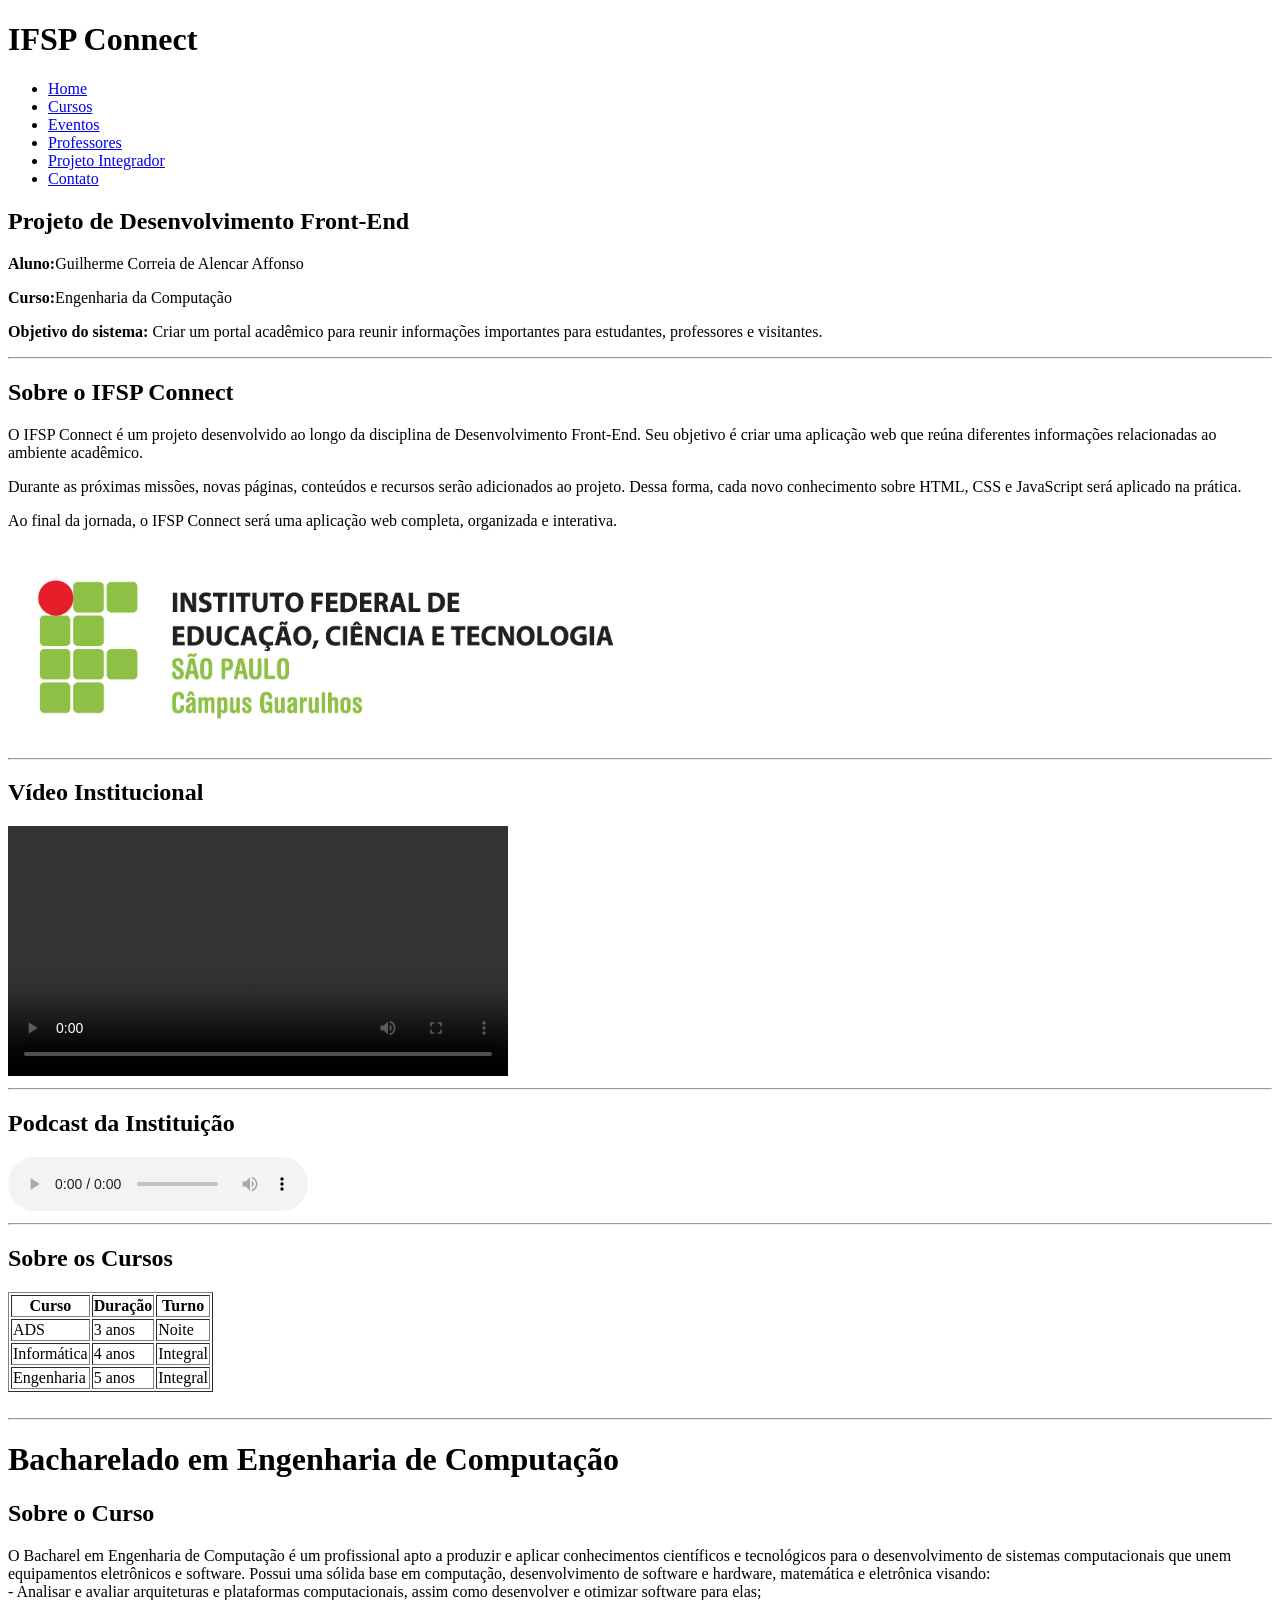
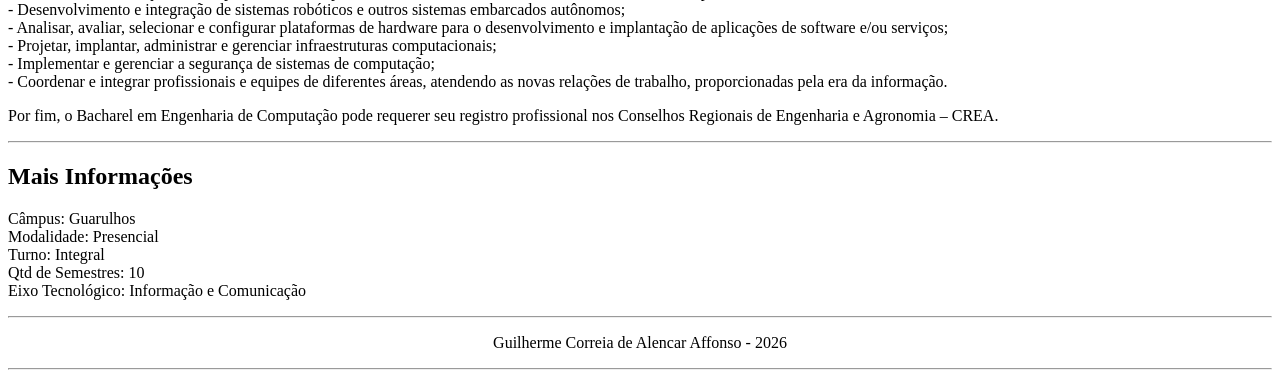
==== index.html @ 18f46d69 "Missão 6 e 8 (imagens, audio e video)" ====
<!DOCTYPE html>
<html lang="pt-BR">

<head>
    <meta charset="UTF-8">
    <title>IFSP Connect</title>
    <link rel="icon" type="image/png" href="imagens/favicon.jpg">
</head>

<body>
    <!-- Conteúdo principal do projeto -->
    <h1>IFSP Connect</h1>
    <nav>
        <ul>
            <li><a href="index.html">Home</a></li>
            <li><a href="paginas/cursos.html">Cursos</a></li>
            <li><a href="paginas/eventos.html">Eventos</a></li>
            <li><a href="paginas/professores.html">Professores</a></li>
            <li><a href="paginas/projeto.html">Projeto Integrador</a></li>
            <li><a href="paginas/contato.html">Contato</a></li>
        </ul>
    </nav>
    <h2>Projeto de Desenvolvimento Front-End</h2>
    <p><strong>Aluno:</strong>Guilherme Correia de Alencar Affonso</p>
    <p><strong>Curso:</strong>Engenharia da Computação</p>
    <p>
        <strong>Objetivo do sistema:</strong>
        Criar um portal acadêmico para reunir informações importantes
        para estudantes, professores e visitantes.
    </p>
    <hr>
    <h2>Sobre o IFSP Connect</h2>
    <p>
        O IFSP Connect é um projeto desenvolvido ao longo da disciplina
        de Desenvolvimento Front-End. Seu objetivo é criar uma aplicação
        web que reúna diferentes informações relacionadas ao ambiente
        acadêmico.
    </p>
    <p>
        Durante as próximas missões, novas páginas, conteúdos e recursos
        serão adicionados ao projeto. Dessa forma, cada novo conhecimento
        sobre HTML, CSS e JavaScript será aplicado na prática.
    </p>
    <p>
        Ao final da jornada, o IFSP Connect será uma aplicação web
        completa, organizada e interativa.
    </p>
    <img src="/imagens/ifsp-guarulhos.jpg" alt="IFSP Campus Guarulhos" height="200px">
    <br all>
    <hr>
    <h2>Vídeo Institucional</h2>
    <video controls width="500">
        <source src="/video/video-institucional.mp4" type="video/mp4">
    </video>
    <hr>
    <h2>Podcast da Instituição</h2>
    <audio controls>
        <source src="/audio/podcast.mp3" type="audio/mpeg">
    </audio>
    <hr>
    <h2>Sobre os Cursos</h2>
    <table border="1">
        <tr>
            <th>Curso</th>
            <th>Duração</th>
            <th>Turno</th>
        </tr>
        <tr>
            <td>ADS</td>
            <td>3 anos</td>
            <td>Noite</td>
        </tr>
        <tr>
            <td>Informática</td>
            <td>4 anos</td>
            <td>Integral</td>
        </tr>
        <tr>
            <td>Engenharia</td>
            <td>5 anos</td>
            <td>Integral</td>
        </tr>
    </table>
    <br>
    <hr>
    <h1>Bacharelado em Engenharia de Computação</h1>
    <h2>Sobre o Curso</h2>
    <p>
        O Bacharel em Engenharia de Computação é um profissional apto a produzir e aplicar conhecimentos científicos e
        tecnológicos para o desenvolvimento de sistemas computacionais que unem equipamentos eletrônicos e software.
        Possui
        uma sólida base em computação, desenvolvimento de software e hardware, matemática e eletrônica visando:
        <br>
        - Analisar e avaliar arquiteturas e plataformas computacionais, assim como desenvolver e otimizar software para
        elas;<br>
        - Desenvolvimento e integração de sistemas robóticos e outros sistemas embarcados autônomos;<br>
        - Analisar, avaliar, selecionar e configurar plataformas de hardware para o desenvolvimento e implantação de
        aplicações de software e/ou serviços;<br>
        - Projetar, implantar, administrar e gerenciar infraestruturas computacionais;<br>
        - Implementar e gerenciar a segurança de sistemas de computação;<br>
        - Coordenar e integrar profissionais e equipes de diferentes áreas, atendendo as novas relações de trabalho,
        proporcionadas pela era da informação.
    </p>
    <p>Por fim, o Bacharel em Engenharia de Computação pode requerer seu registro profissional nos Conselhos Regionais
        de Engenharia e Agronomia – CREA.</p>
    <hr>
    <h2>Mais Informações</h2>
    <p>
        Câmpus: Guarulhos<br>
        Modalidade: Presencial<br>
        Turno: Integral<br>
        Qtd de Semestres: 10<br>
        Eixo Tecnológico: Informação e Comunicação
    </p>
    <hr>
    <footer><p align="center">Guilherme Correia de Alencar Affonso - 2026</p><hr></footer>
</body>

</html>
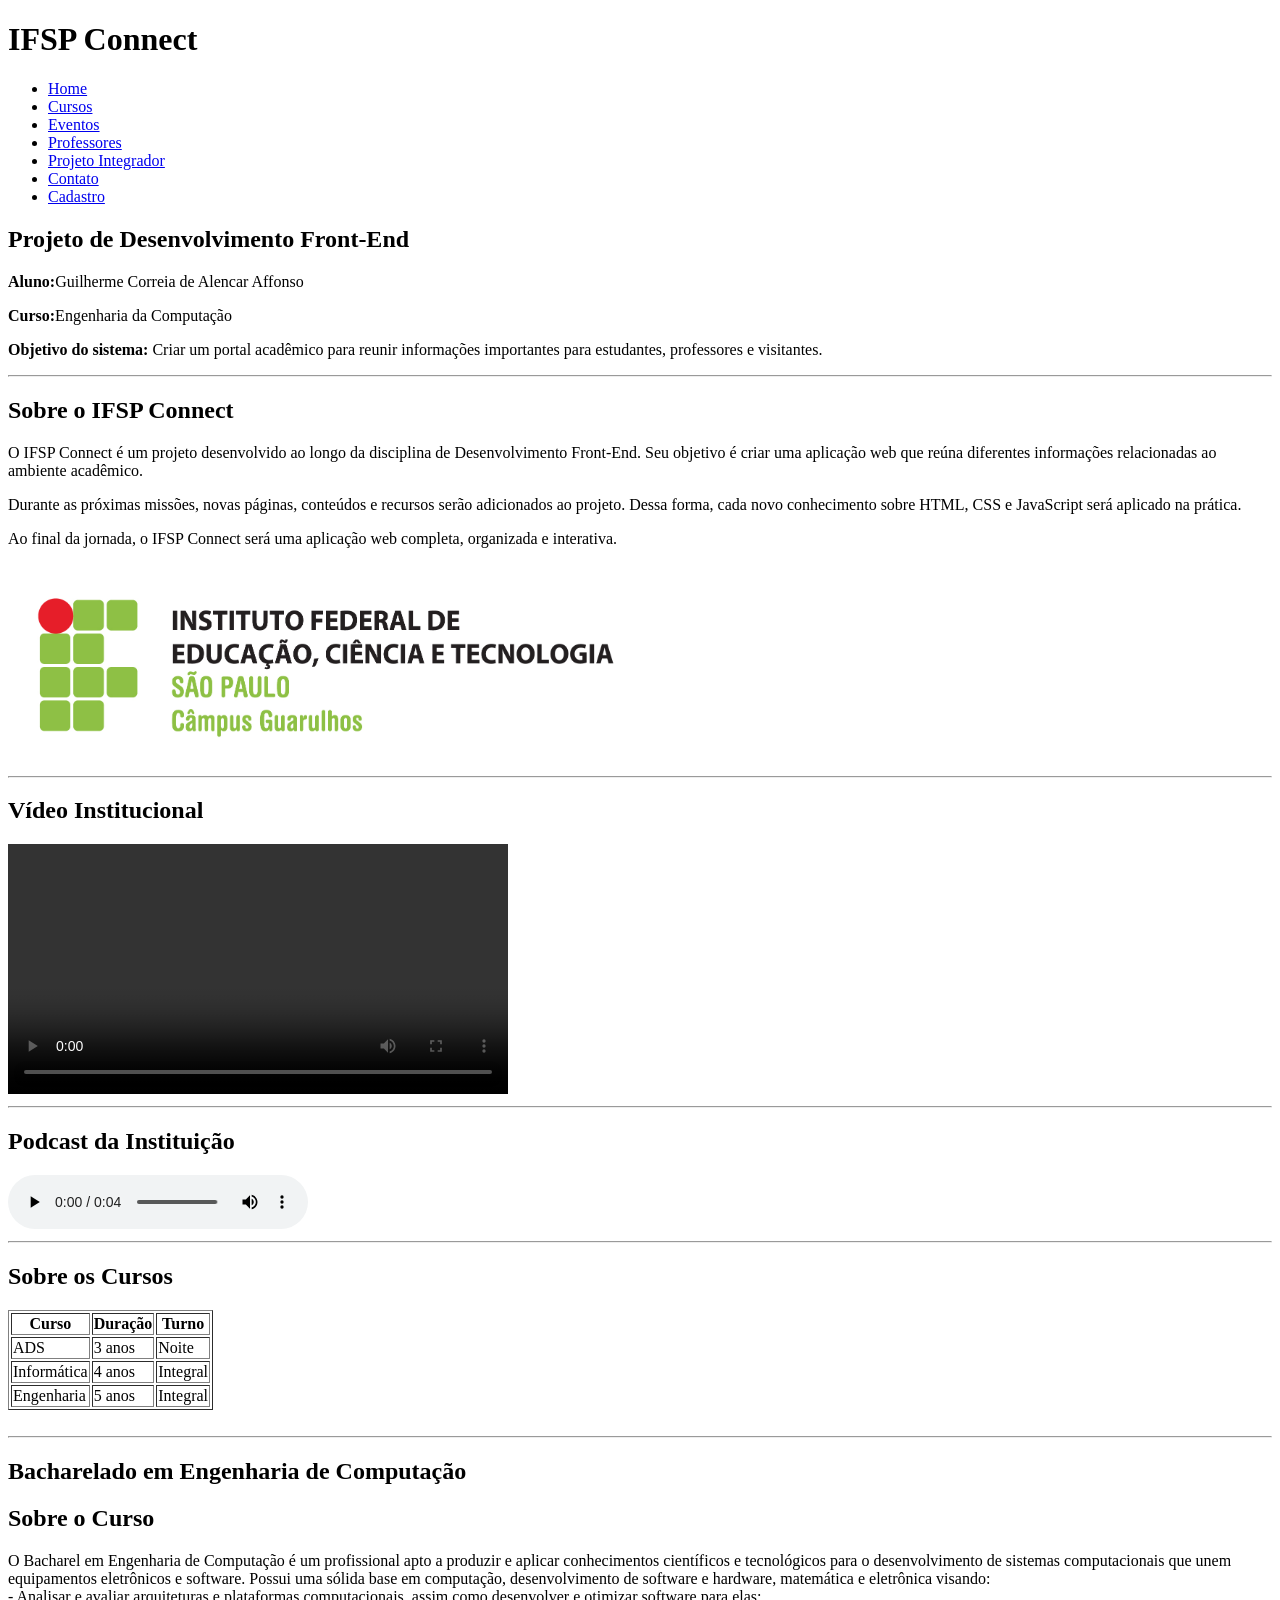
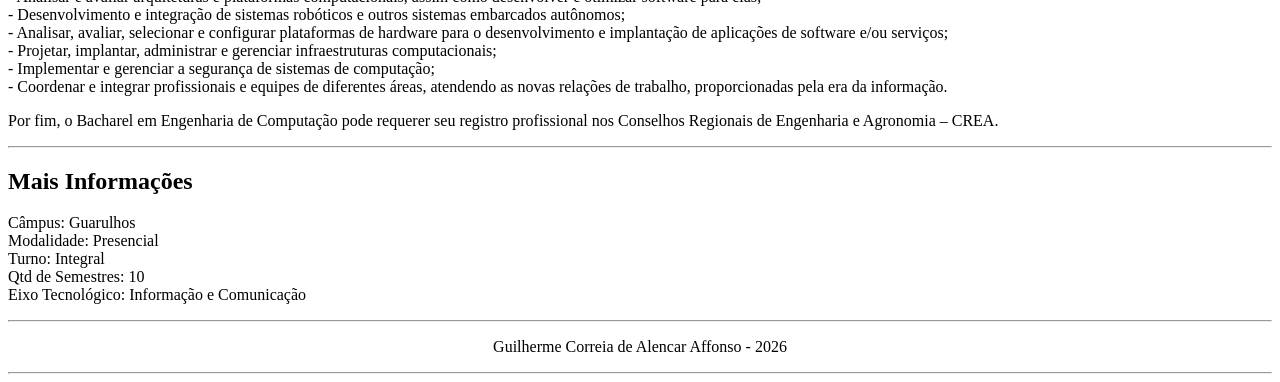
==== commit 0e484d52: "Missões 9 e 10, forms e html semântico" ====
--- a/index.html
+++ b/index.html
@@ -8,112 +8,140 @@
 </head>
 
 <body>
-    <!-- Conteúdo principal do projeto -->
-    <h1>IFSP Connect</h1>
-    <nav>
-        <ul>
-            <li><a href="index.html">Home</a></li>
-            <li><a href="paginas/cursos.html">Cursos</a></li>
-            <li><a href="paginas/eventos.html">Eventos</a></li>
-            <li><a href="paginas/professores.html">Professores</a></li>
-            <li><a href="paginas/projeto.html">Projeto Integrador</a></li>
-            <li><a href="paginas/contato.html">Contato</a></li>
-        </ul>
-    </nav>
-    <h2>Projeto de Desenvolvimento Front-End</h2>
-    <p><strong>Aluno:</strong>Guilherme Correia de Alencar Affonso</p>
-    <p><strong>Curso:</strong>Engenharia da Computação</p>
-    <p>
-        <strong>Objetivo do sistema:</strong>
-        Criar um portal acadêmico para reunir informações importantes
-        para estudantes, professores e visitantes.
-    </p>
-    <hr>
-    <h2>Sobre o IFSP Connect</h2>
-    <p>
-        O IFSP Connect é um projeto desenvolvido ao longo da disciplina
-        de Desenvolvimento Front-End. Seu objetivo é criar uma aplicação
-        web que reúna diferentes informações relacionadas ao ambiente
-        acadêmico.
-    </p>
-    <p>
-        Durante as próximas missões, novas páginas, conteúdos e recursos
-        serão adicionados ao projeto. Dessa forma, cada novo conhecimento
-        sobre HTML, CSS e JavaScript será aplicado na prática.
-    </p>
-    <p>
-        Ao final da jornada, o IFSP Connect será uma aplicação web
-        completa, organizada e interativa.
-    </p>
-    <img src="/imagens/ifsp-guarulhos.jpg" alt="IFSP Campus Guarulhos" height="200px">
-    <br all>
-    <hr>
-    <h2>Vídeo Institucional</h2>
-    <video controls width="500">
-        <source src="/video/video-institucional.mp4" type="video/mp4">
-    </video>
-    <hr>
-    <h2>Podcast da Instituição</h2>
-    <audio controls>
-        <source src="/audio/podcast.mp3" type="audio/mpeg">
-    </audio>
-    <hr>
-    <h2>Sobre os Cursos</h2>
-    <table border="1">
-        <tr>
-            <th>Curso</th>
-            <th>Duração</th>
-            <th>Turno</th>
-        </tr>
-        <tr>
-            <td>ADS</td>
-            <td>3 anos</td>
-            <td>Noite</td>
-        </tr>
-        <tr>
-            <td>Informática</td>
-            <td>4 anos</td>
-            <td>Integral</td>
-        </tr>
-        <tr>
-            <td>Engenharia</td>
-            <td>5 anos</td>
-            <td>Integral</td>
-        </tr>
-    </table>
-    <br>
-    <hr>
-    <h1>Bacharelado em Engenharia de Computação</h1>
-    <h2>Sobre o Curso</h2>
-    <p>
-        O Bacharel em Engenharia de Computação é um profissional apto a produzir e aplicar conhecimentos científicos e
-        tecnológicos para o desenvolvimento de sistemas computacionais que unem equipamentos eletrônicos e software.
-        Possui
-        uma sólida base em computação, desenvolvimento de software e hardware, matemática e eletrônica visando:
-        <br>
-        - Analisar e avaliar arquiteturas e plataformas computacionais, assim como desenvolver e otimizar software para
-        elas;<br>
-        - Desenvolvimento e integração de sistemas robóticos e outros sistemas embarcados autônomos;<br>
-        - Analisar, avaliar, selecionar e configurar plataformas de hardware para o desenvolvimento e implantação de
-        aplicações de software e/ou serviços;<br>
-        - Projetar, implantar, administrar e gerenciar infraestruturas computacionais;<br>
-        - Implementar e gerenciar a segurança de sistemas de computação;<br>
-        - Coordenar e integrar profissionais e equipes de diferentes áreas, atendendo as novas relações de trabalho,
-        proporcionadas pela era da informação.
-    </p>
-    <p>Por fim, o Bacharel em Engenharia de Computação pode requerer seu registro profissional nos Conselhos Regionais
-        de Engenharia e Agronomia – CREA.</p>
-    <hr>
-    <h2>Mais Informações</h2>
-    <p>
-        Câmpus: Guarulhos<br>
-        Modalidade: Presencial<br>
-        Turno: Integral<br>
-        Qtd de Semestres: 10<br>
-        Eixo Tecnológico: Informação e Comunicação
-    </p>
-    <hr>
-    <footer><p align="center">Guilherme Correia de Alencar Affonso - 2026</p><hr></footer>
+    <header>
+        <!-- Conteúdo principal do projeto -->
+        <h1>IFSP Connect</h1>
+        <nav>
+            <ul>
+                <li><a href="index.html">Home</a></li>
+                <li><a href="paginas/cursos.html">Cursos</a></li>
+                <li><a href="paginas/eventos.html">Eventos</a></li>
+                <li><a href="paginas/professores.html">Professores</a></li>
+                <li><a href="paginas/projeto.html">Projeto Integrador</a></li>
+                <li><a href="paginas/contato.html">Contato</a></li>
+                <li><a href="paginas/cadastro.html">Cadastro</a></li>
+            </ul>
+        </nav>
+    </header>
+    <main>
+        <section>
+            <h2>Projeto de Desenvolvimento Front-End</h2>
+            <p><strong>Aluno:</strong>Guilherme Correia de Alencar Affonso</p>
+            <p><strong>Curso:</strong>Engenharia da Computação</p>
+            <p>
+                <strong>Objetivo do sistema:</strong>
+                Criar um portal acadêmico para reunir informações importantes
+                para estudantes, professores e visitantes.
+            </p>
+            <hr>
+        </section>
+        <section>
+            <h2>Sobre o IFSP Connect</h2>
+            <p>
+                O IFSP Connect é um projeto desenvolvido ao longo da disciplina
+                de Desenvolvimento Front-End. Seu objetivo é criar uma aplicação
+                web que reúna diferentes informações relacionadas ao ambiente
+                acadêmico.
+            </p>
+            <p>
+                Durante as próximas missões, novas páginas, conteúdos e recursos
+                serão adicionados ao projeto. Dessa forma, cada novo conhecimento
+                sobre HTML, CSS e JavaScript será aplicado na prática.
+            </p>
+            <p>
+                Ao final da jornada, o IFSP Connect será uma aplicação web
+                completa, organizada e interativa.
+            </p>
+        </section>
+        <section>
+            <img src="/imagens/ifsp-guarulhos.jpg" alt="IFSP Campus Guarulhos" height="200px">
+            <br all>
+            <hr>
+            <h2>Vídeo Institucional</h2>
+            <video controls width="500">
+                <source src="/video/video-institucional.mp4" type="video/mp4">
+            </video>
+            <hr>
+            <h2>Podcast da Instituição</h2>
+            <audio controls>
+                <source src="/audio/podcast.mp3" type="audio/mpeg">
+            </audio>
+            <hr>
+        </section>
+        <section>
+            <h2>Sobre os Cursos</h2>
+            <table border="1">
+                <tr>
+                    <th>Curso</th>
+                    <th>Duração</th>
+                    <th>Turno</th>
+                </tr>
+                <tr>
+                    <td>ADS</td>
+                    <td>3 anos</td>
+                    <td>Noite</td>
+                </tr>
+                <tr>
+                    <td>Informática</td>
+                    <td>4 anos</td>
+                    <td>Integral</td>
+                </tr>
+                <tr>
+                    <td>Engenharia</td>
+                    <td>5 anos</td>
+                    <td>Integral</td>
+                </tr>
+            </table>
+            <br>
+        </section>
+        <section>
+            <hr>
+            <h1>Bacharelado em Engenharia de Computação</h1>
+            <h2>Sobre o Curso</h2>
+            <p>
+                O Bacharel em Engenharia de Computação é um profissional apto a produzir e aplicar conhecimentos
+                científicos
+                e
+                tecnológicos para o desenvolvimento de sistemas computacionais que unem equipamentos eletrônicos e
+                software.
+                Possui
+                uma sólida base em computação, desenvolvimento de software e hardware, matemática e eletrônica visando:
+                <br>
+                - Analisar e avaliar arquiteturas e plataformas computacionais, assim como desenvolver e otimizar
+                software
+                para
+                elas;<br>
+                - Desenvolvimento e integração de sistemas robóticos e outros sistemas embarcados autônomos;<br>
+                - Analisar, avaliar, selecionar e configurar plataformas de hardware para o desenvolvimento e
+                implantação de
+                aplicações de software e/ou serviços;<br>
+                - Projetar, implantar, administrar e gerenciar infraestruturas computacionais;<br>
+                - Implementar e gerenciar a segurança de sistemas de computação;<br>
+                - Coordenar e integrar profissionais e equipes de diferentes áreas, atendendo as novas relações de
+                trabalho,
+                proporcionadas pela era da informação.
+            </p>
+            <p>Por fim, o Bacharel em Engenharia de Computação pode requerer seu registro profissional nos Conselhos
+                Regionais
+                de Engenharia e Agronomia – CREA.</p>
+            <hr>
+        </section>
+        <section>
+            <h2>Mais Informações</h2>
+            <p>
+                Câmpus: Guarulhos<br>
+                Modalidade: Presencial<br>
+                Turno: Integral<br>
+                Qtd de Semestres: 10<br>
+                Eixo Tecnológico: Informação e Comunicação
+            </p>
+            <hr>
+        </section>
+    </main>
+    <footer>
+        <p align="center">Guilherme Correia de Alencar Affonso - 2026</p>
+        <hr>
+    </footer>
 </body>
 
 </html>
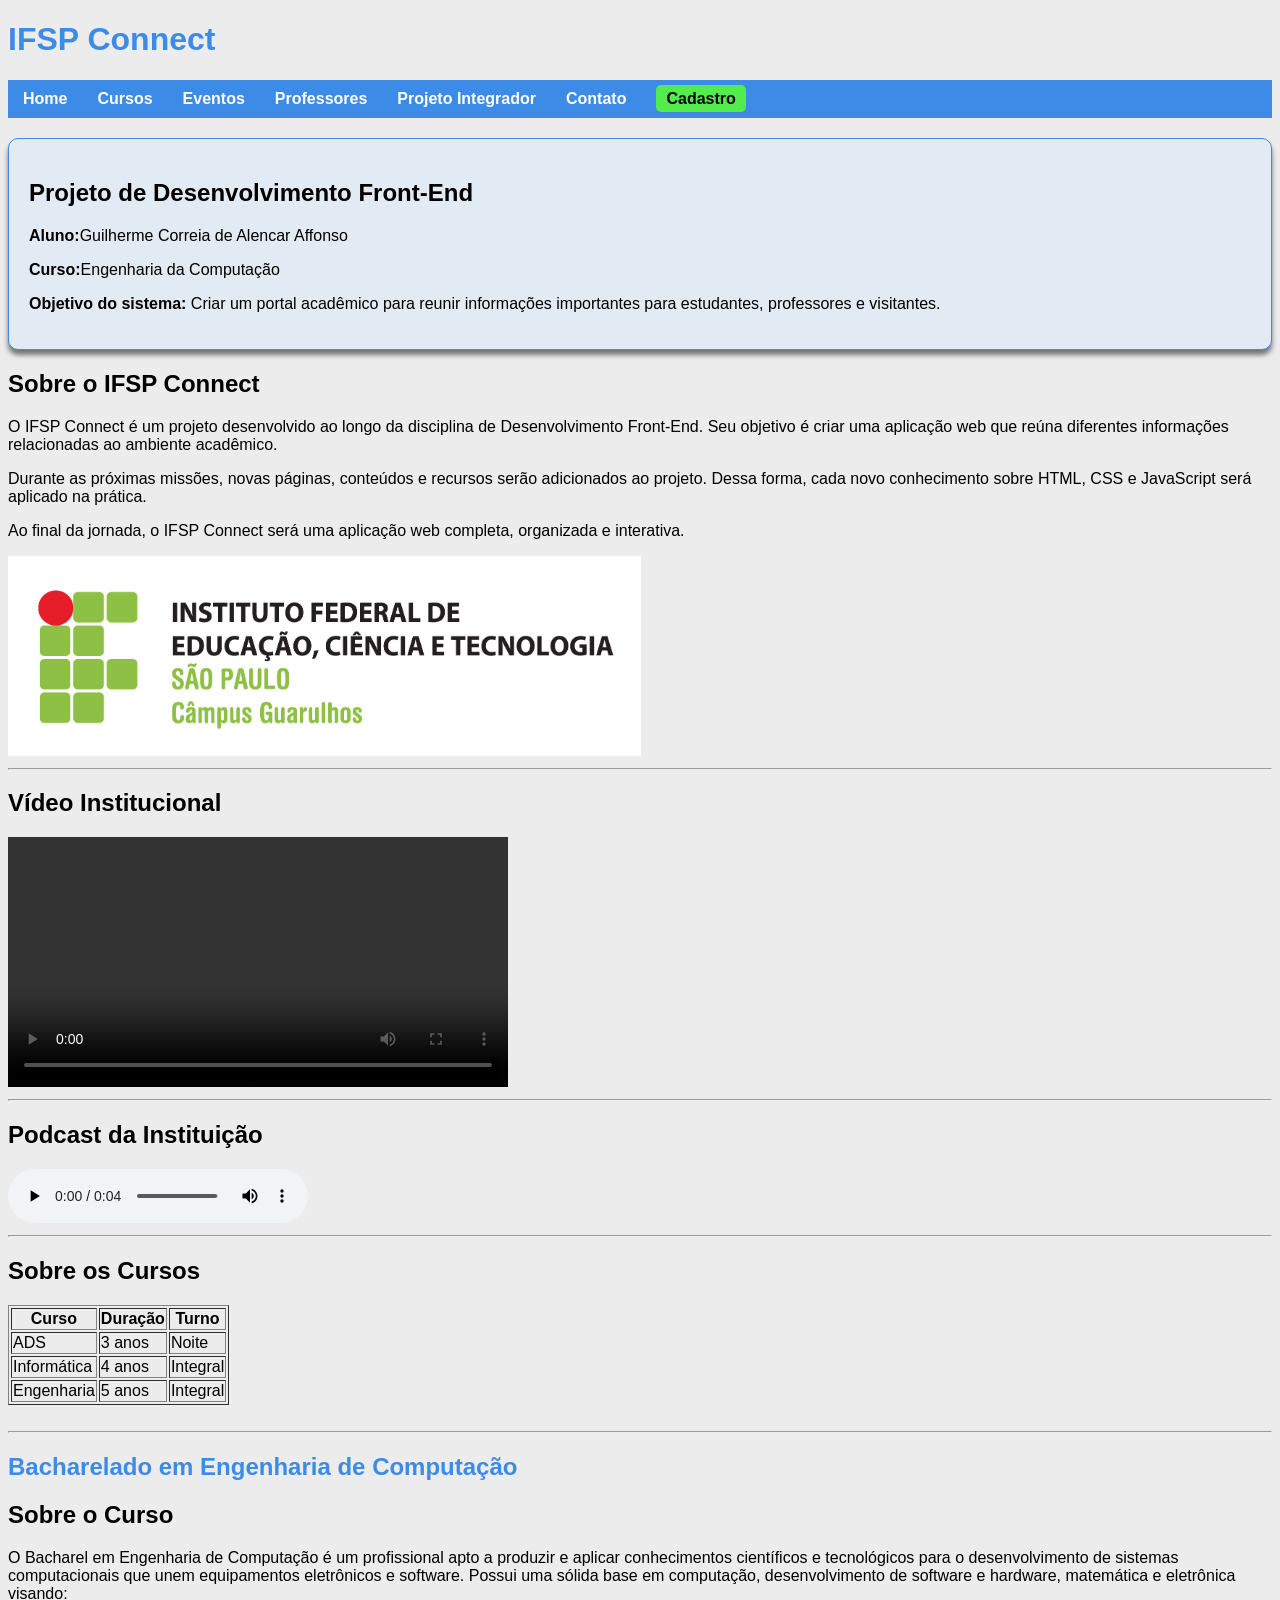
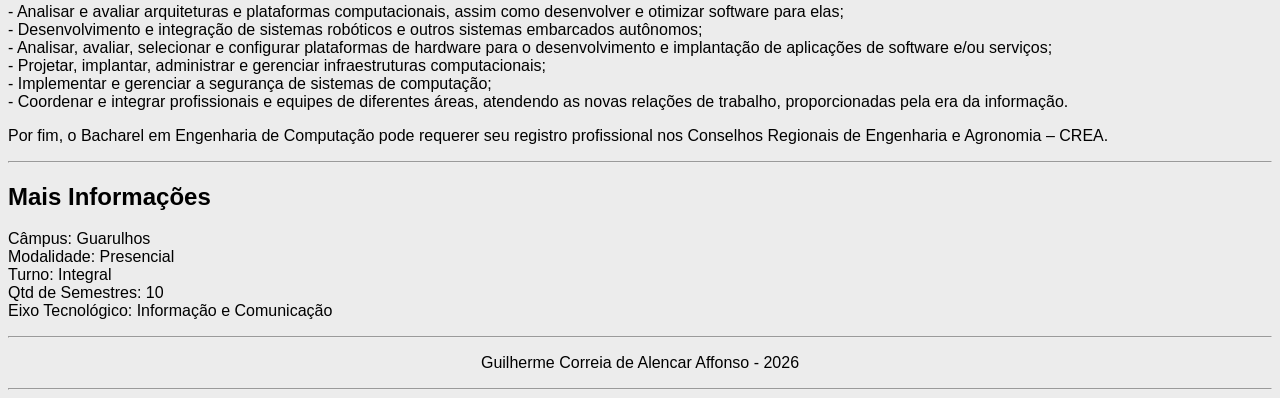
==== commit fd3593c3: "Missões 3 e 4 CSS. Adição de estilização inicial" ====
--- a/index.html
+++ b/index.html
@@ -5,6 +5,7 @@
     <meta charset="UTF-8">
     <title>IFSP Connect</title>
     <link rel="icon" type="image/png" href="imagens/favicon.jpg">
+    <link rel="stylesheet" href="css/estilo.css">
 </head>
 
 <body>
@@ -19,12 +20,12 @@
                 <li><a href="paginas/professores.html">Professores</a></li>
                 <li><a href="paginas/projeto.html">Projeto Integrador</a></li>
                 <li><a href="paginas/contato.html">Contato</a></li>
-                <li><a href="paginas/cadastro.html">Cadastro</a></li>
+                <li><a id="cadastro" href="paginas/cadastro.html">Cadastro</a></li>
             </ul>
         </nav>
     </header>
     <main>
-        <section>
+        <section id="info">
             <h2>Projeto de Desenvolvimento Front-End</h2>
             <p><strong>Aluno:</strong>Guilherme Correia de Alencar Affonso</p>
             <p><strong>Curso:</strong>Engenharia da Computação</p>
@@ -33,7 +34,6 @@
                 Criar um portal acadêmico para reunir informações importantes
                 para estudantes, professores e visitantes.
             </p>
-            <hr>
         </section>
         <section>
             <h2>Sobre o IFSP Connect</h2>
--- a/css/estilo.css
+++ b/css/estilo.css
@@ -0,0 +1,53 @@
+body {
+    font-family: Arial, sans-serif;
+    background-color: #ececec;
+}
+
+h1 {
+    color: #3b8be7;
+}
+nav {
+    width: 100%;
+    background-color: #3b8be7;
+    padding: 10px 0;
+}
+ul {
+    display: flex;
+    flex-direction: row;
+    list-style-type: none;
+    margin: 0;
+    padding: 0;
+}
+li {
+    margin: 0 15px;
+}
+li a {
+    color: white;
+    text-decoration: none;
+    font-weight: bold;
+}
+li a:hover {
+    text-decoration: underline;
+}
+li a:active {
+    background-color: #2a6ebd;
+    padding: 5px 0;
+}
+
+#cadastro {
+    background-color: #52ec4d;
+    padding: 5px 10px;
+    border-radius: 5px;
+    color: black;
+}
+#cadastro:active {
+    background-color: #a2f7a6;
+}
+#info {
+    background-color: #e2ebf3;
+    padding: 20px;
+    margin-top: 20px;
+    border-radius: 10px;
+    border: 1px solid #3b8be7;
+    box-shadow: 0 5px 5px rgba(0, 0, 0, 0.5);
+}
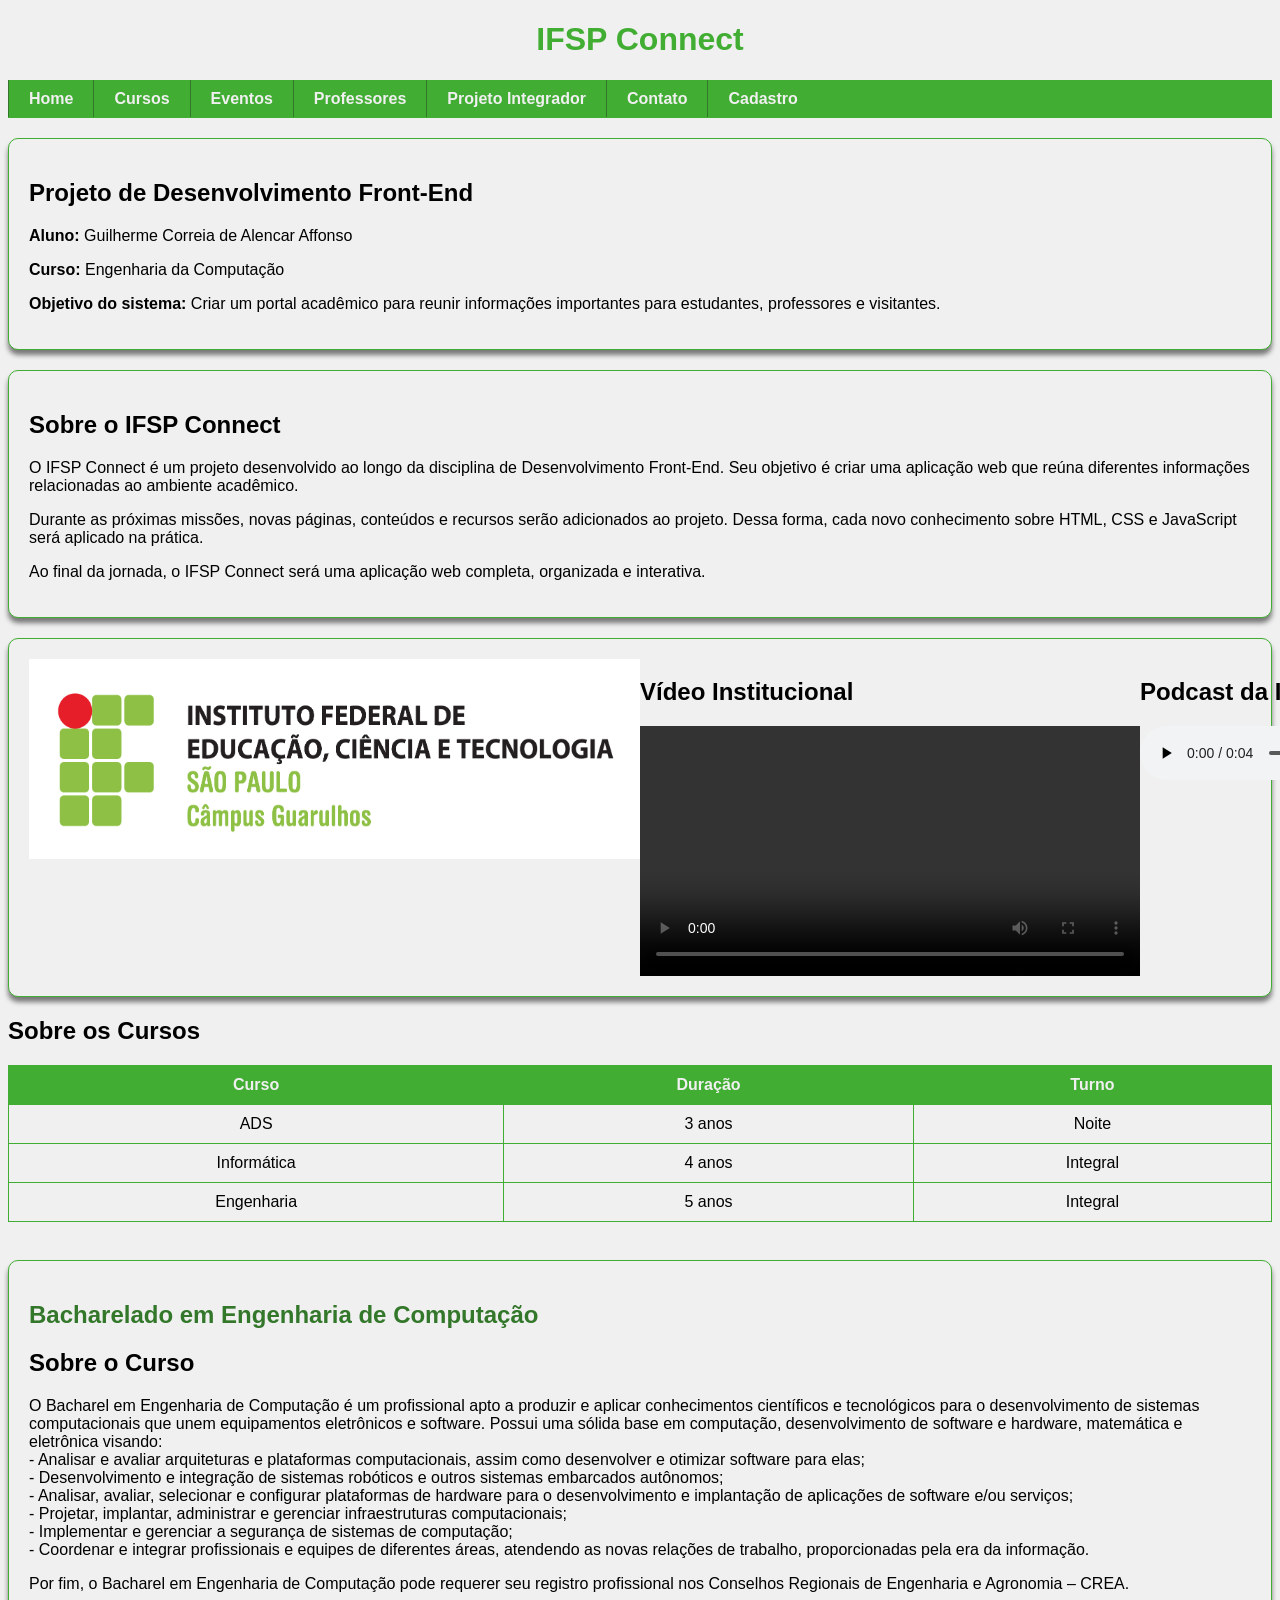
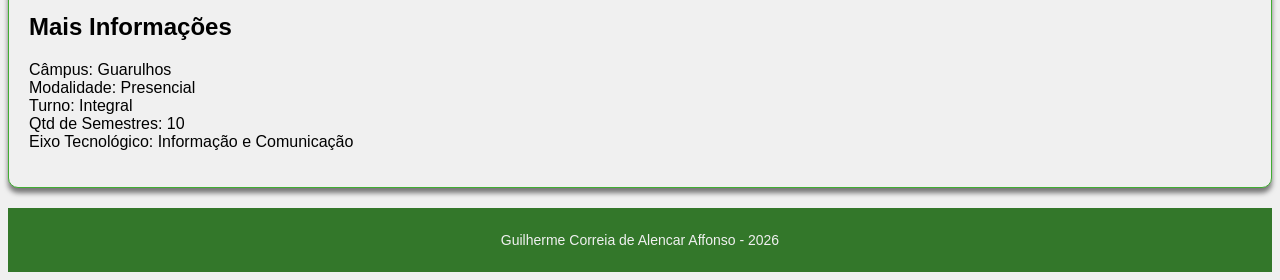
==== commit 7b91b18d: "cards, cores por variáveis, botão de voltar e easter egg" ====
--- a/index.html
+++ b/index.html
@@ -11,7 +11,7 @@
 <body>
     <header>
         <!-- Conteúdo principal do projeto -->
-        <h1>IFSP Connect</h1>
+        <h1 id="principal">IFSP Connect</h1>
         <nav>
             <ul>
                 <li><a href="index.html">Home</a></li>
@@ -25,17 +25,17 @@
         </nav>
     </header>
     <main>
-        <section id="info">
+        <section class="card">
             <h2>Projeto de Desenvolvimento Front-End</h2>
-            <p><strong>Aluno:</strong>Guilherme Correia de Alencar Affonso</p>
-            <p><strong>Curso:</strong>Engenharia da Computação</p>
+            <p><strong>Aluno:</strong> Guilherme Correia de Alencar Affonso</p>
+            <p><strong>Curso:</strong> Engenharia da Computação</p>
             <p>
                 <strong>Objetivo do sistema:</strong>
                 Criar um portal acadêmico para reunir informações importantes
                 para estudantes, professores e visitantes.
             </p>
         </section>
-        <section>
+        <section class="card">
             <h2>Sobre o IFSP Connect</h2>
             <p>
                 O IFSP Connect é um projeto desenvolvido ao longo da disciplina
@@ -53,20 +53,22 @@
                 completa, organizada e interativa.
             </p>
         </section>
-        <section>
-            <img src="/imagens/ifsp-guarulhos.jpg" alt="IFSP Campus Guarulhos" height="200px">
-            <br all>
-            <hr>
-            <h2>Vídeo Institucional</h2>
-            <video controls width="500">
-                <source src="/video/video-institucional.mp4" type="video/mp4">
-            </video>
-            <hr>
-            <h2>Podcast da Instituição</h2>
-            <audio controls>
-                <source src="/audio/podcast.mp3" type="audio/mpeg">
-            </audio>
-            <hr>
+        <section id="multimidia" class="card">
+            <div id="carrossel">
+                <img src="/imagens/ifsp-guarulhos.jpg" alt="IFSP Campus Guarulhos" height="200px">
+            </div>
+            <div>
+                <h2>Vídeo Institucional</h2>
+                <video controls width="500">
+                    <source src="/video/video-institucional.mp4" type="video/mp4">
+                </video>
+            </div>
+            <div>
+                <h2>Podcast da Instituição</h2>
+                <audio controls>
+                    <source src="/audio/podcast.mp3" type="audio/mpeg">
+                </audio>
+            </div>
         </section>
         <section>
             <h2>Sobre os Cursos</h2>
@@ -94,8 +96,7 @@
             </table>
             <br>
         </section>
-        <section>
-            <hr>
+        <section class="card">
             <h1>Bacharelado em Engenharia de Computação</h1>
             <h2>Sobre o Curso</h2>
             <p>
@@ -124,9 +125,6 @@
             <p>Por fim, o Bacharel em Engenharia de Computação pode requerer seu registro profissional nos Conselhos
                 Regionais
                 de Engenharia e Agronomia – CREA.</p>
-            <hr>
-        </section>
-        <section>
             <h2>Mais Informações</h2>
             <p>
                 Câmpus: Guarulhos<br>
@@ -135,12 +133,10 @@
                 Qtd de Semestres: 10<br>
                 Eixo Tecnológico: Informação e Comunicação
             </p>
-            <hr>
         </section>
     </main>
     <footer>
         <p align="center">Guilherme Correia de Alencar Affonso - 2026</p>
-        <hr>
     </footer>
 </body>
 
--- a/css/estilo.css
+++ b/css/estilo.css
@@ -1,14 +1,25 @@
+:root {
+    --primary-color: #41ad32;
+    --lighter-primary-color: #5fcc51;
+    --darker-primary-color: #33772a;
+    --light: #f0f0f0;
+    --dark: #333;
+    --secondary-color: #e0251f;
+    --lighter-secondary-color: #e04b45;
+    --darker-secondary-color: #b71c17;
+}
+
 body {
     font-family: Arial, sans-serif;
-    background-color: #ececec;
+    background-color: var(--light);
 }
 
 h1 {
-    color: #3b8be7;
+    color: var(--darker-primary-color);
 }
 nav {
     width: 100%;
-    background-color: #3b8be7;
+    background-color: var(--primary-color);
     padding: 10px 0;
 }
 ul {
@@ -18,36 +29,105 @@
     margin: 0;
     padding: 0;
 }
-li {
-    margin: 0 15px;
-}
 li a {
-    color: white;
+    width: 100%;
+    color: var(--light);
     text-decoration: none;
     font-weight: bold;
+    background-color: var(--primary-color);
+    padding: 10px 20px;
+    border-inline-start: 1px solid var(--darker-primary-color);
 }
 li a:hover {
     text-decoration: underline;
 }
 li a:active {
-    background-color: #2a6ebd;
-    padding: 5px 0;
+    background-color: var(--light);
+    color: var(--primary-color);
 }
 
-#cadastro {
-    background-color: #52ec4d;
+/* #cadastro {
+    background-color: var(--lighter-primary-color);
     padding: 5px 10px;
     border-radius: 5px;
     color: black;
 }
 #cadastro:active {
-    background-color: #a2f7a6;
-}
-#info {
-    background-color: #e2ebf3;
+    background-color: var(--lighter-primary-color);
+} */
+.card {
+    background-color: var(--light);
     padding: 20px;
     margin-top: 20px;
     border-radius: 10px;
-    border: 1px solid #3b8be7;
+    border: 1px solid var(--primary-color);
     box-shadow: 0 5px 5px rgba(0, 0, 0, 0.5);
-}+}
+#principal {
+    color: var(--primary-color);
+    text-align: center;
+}
+#principal:hover {
+    transform: perspective(500px) rotateX(72000deg);
+    transition: 60s ease-in-out;
+    color: var(--secondary-color);
+    cursor: none;
+}
+table {
+    width: 100%;
+    border-collapse: collapse;
+    text-align: center;
+}
+th, td {
+    padding: 10px;
+    border: 1px solid var(--primary-color);
+}
+th {
+    background-color: var(--primary-color);
+    color: var(--light);
+}
+.btn-voltar {
+    margin: 20px 0;
+    border-radius: 5px;
+    display: flex;
+    justify-content: center;
+    align-items: center;
+    width: 10%;
+    background-color: var(--secondary-color);
+}
+.btn-voltar a {
+    color: var(--light);
+    text-decoration: none;
+    font-weight: bold;
+    width: 100%;
+    text-align: center;
+    padding: 10px 0;
+}
+.btn-voltar:hover {
+    background-color: var(--darker-secondary-color);
+    transition: 0.2s ease-in-out;
+    cursor: pointer;
+}
+.btn-voltar:active {
+    background-color: var(--lighter-secondary-color);
+}
+#multimidia {
+    display: flex;
+    flex-direction: row;
+}
+#multimidia div {
+    display: flex;
+    flex-direction: column;
+    width: 50%;
+    height: auto;
+}
+
+footer {
+    background-color: var(--darker-primary-color);
+    color: var(--light);
+    text-align: center;
+    width: 100%;
+    padding: 10px 0;
+    margin-top: 20px;
+    font: 14px Arial, sans-serif;
+}
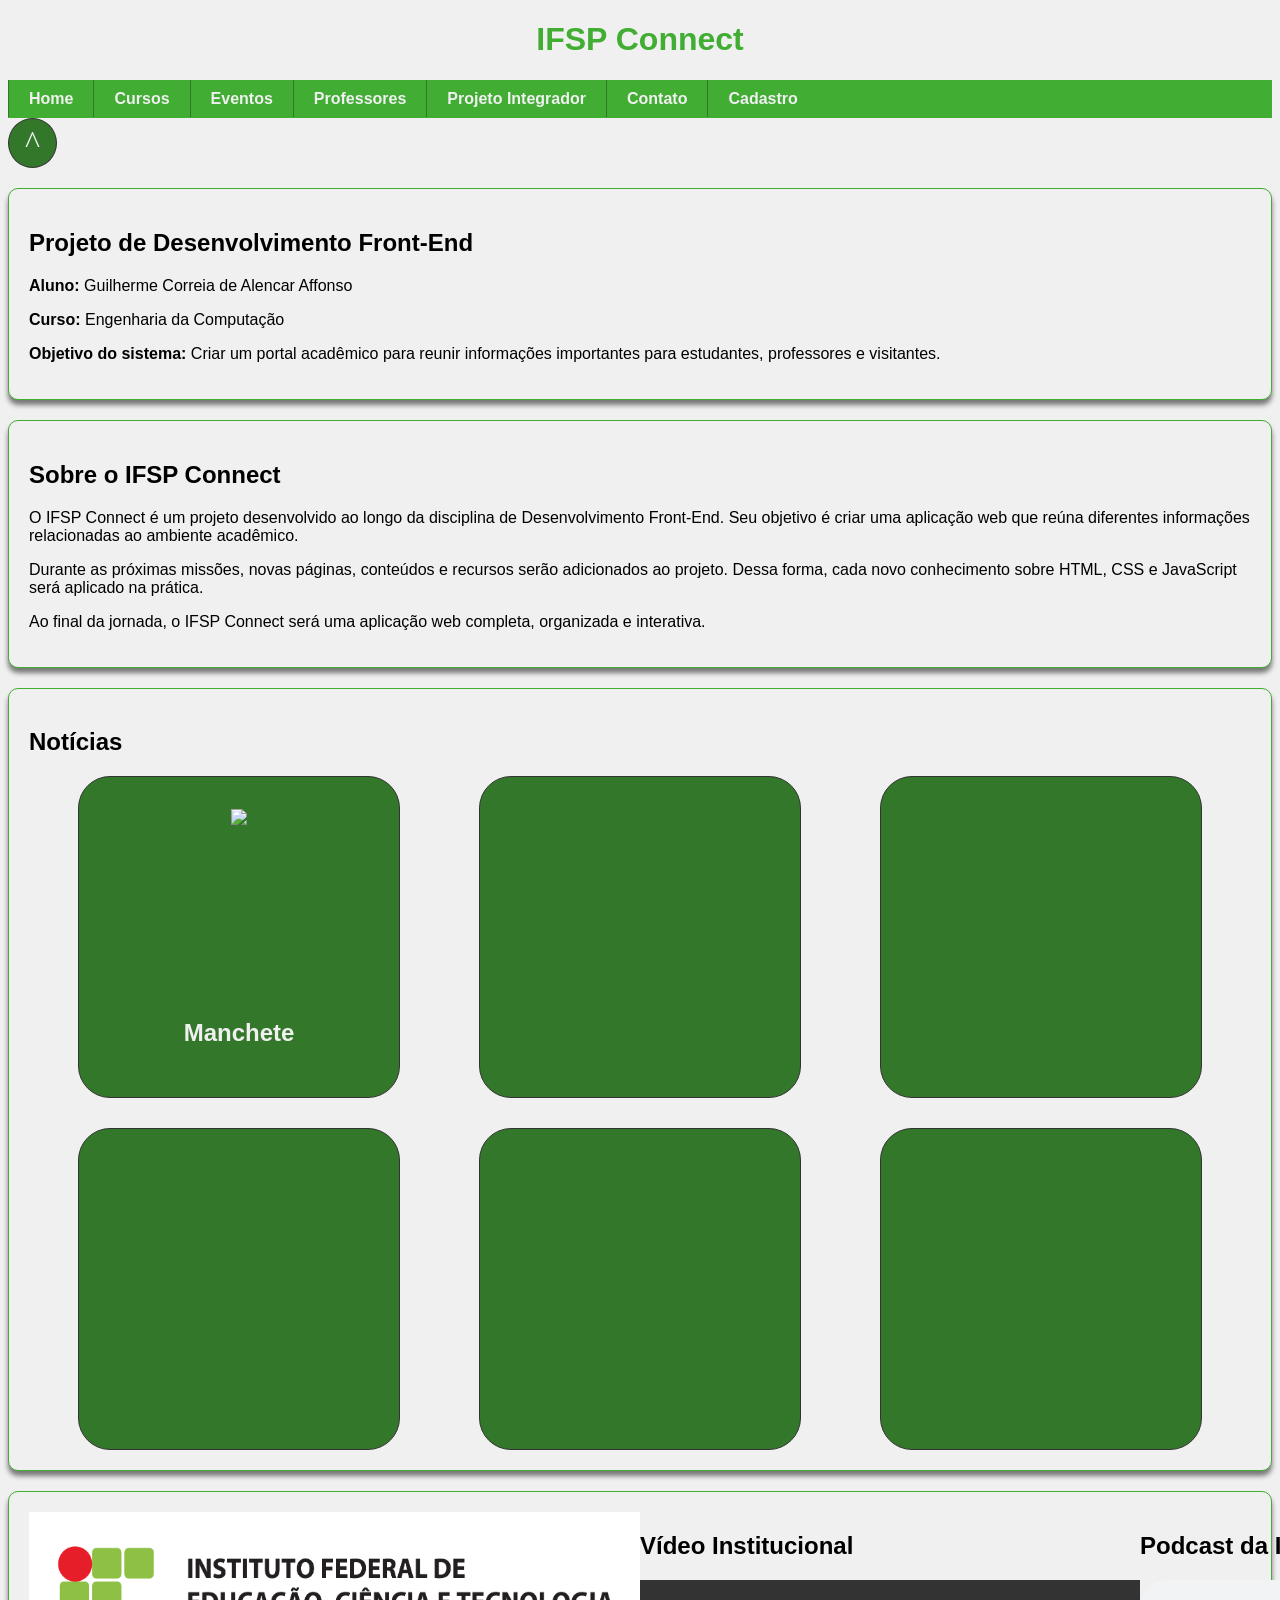
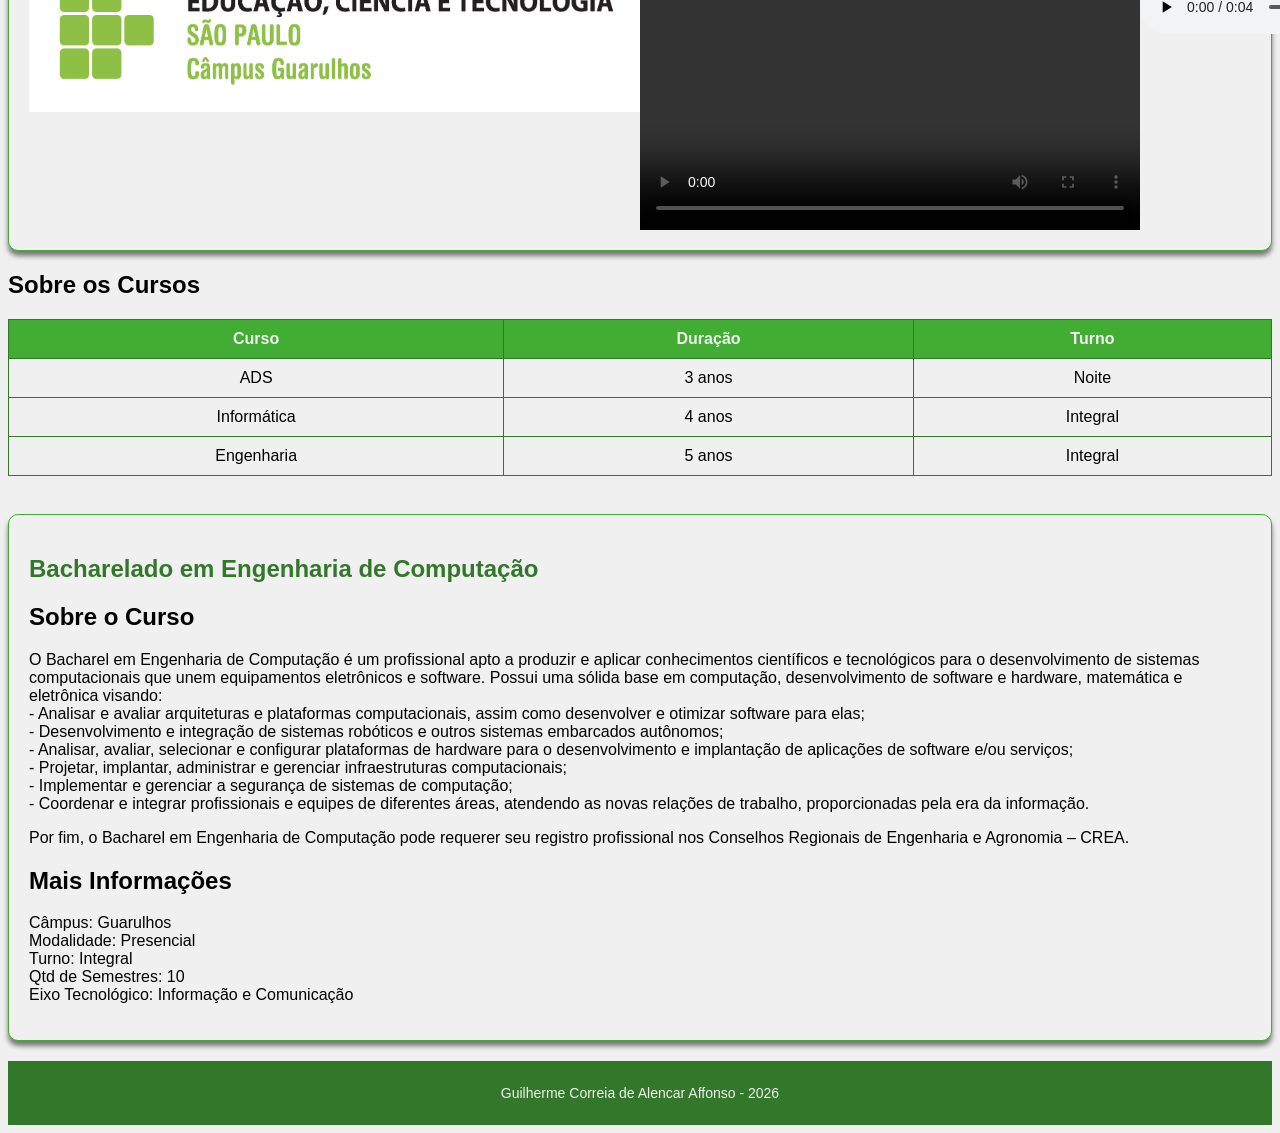
==== commit bc2be77b: "header e footer em todas as páginas e começo de notícias e botão de voltar ao topo" ====
--- a/index.html
+++ b/index.html
@@ -14,17 +14,18 @@
         <h1 id="principal">IFSP Connect</h1>
         <nav>
             <ul>
-                <li><a href="index.html">Home</a></li>
-                <li><a href="paginas/cursos.html">Cursos</a></li>
-                <li><a href="paginas/eventos.html">Eventos</a></li>
-                <li><a href="paginas/professores.html">Professores</a></li>
-                <li><a href="paginas/projeto.html">Projeto Integrador</a></li>
-                <li><a href="paginas/contato.html">Contato</a></li>
-                <li><a id="cadastro" href="paginas/cadastro.html">Cadastro</a></li>
+                <li><a href="../index.html">Home</a></li>
+                <li><a href="../paginas/cursos.html">Cursos</a></li>
+                <li><a href="../paginas/eventos.html">Eventos</a></li>
+                <li><a href="../paginas/professores.html">Professores</a></li>
+                <li><a href="../paginas/projeto.html">Projeto Integrador</a></li>
+                <li><a href="../paginas/contato.html">Contato</a></li>
+                <li><a id="cadastro" href="../paginas/cadastro.html">Cadastro</a></li>
             </ul>
         </nav>
     </header>
     <main>
+        <div id="btn-topo">^</div>
         <section class="card">
             <h2>Projeto de Desenvolvimento Front-End</h2>
             <p><strong>Aluno:</strong> Guilherme Correia de Alencar Affonso</p>
@@ -52,6 +53,39 @@
                 Ao final da jornada, o IFSP Connect será uma aplicação web
                 completa, organizada e interativa.
             </p>
+        </section>
+        <section class="card">
+            <h2>Notícias</h2>
+            <div class="noticias-container">
+                <div class="noticia">
+                    <div class="noticia-img">
+                        <img src="https://encrypted-tbn0.gstatic.com/images?q=tbn:ANd9GcSeiXKn9gwpnEnHsUxESCeJzPrAgzlWtGf0-NnbnoYN2g&s=10">
+                    </div>
+                    <div class="noticia-content">
+                        <h2>Manchete</h2>
+                    </div>
+                </div>
+                <div class="noticia">
+                    <div class="noticia-img"></div>
+                    <div class="noticia-content"></div>
+                </div>
+                <div class="noticia">
+                    <div class="noticia-img"></div>
+                    <div class="noticia-content"></div>
+                </div>
+                <div class="noticia">
+                    <div class="noticia-img"></div>
+                    <div class="noticia-content"></div>
+                </div>
+                <div class="noticia">
+                    <div class="noticia-img"></div>
+                    <div class="noticia-content"></div>
+                </div>
+                <div class="noticia">
+                    <div class="noticia-img"></div>
+                    <div class="noticia-content"></div>
+                </div>
+            </div>
         </section>
         <section id="multimidia" class="card">
             <div id="carrossel">
--- a/css/estilo.css
+++ b/css/estilo.css
@@ -55,6 +55,22 @@
 #cadastro:active {
     background-color: var(--lighter-primary-color);
 } */
+
+#btn-topo {
+    position: sticky;
+    display: flex;
+    justify-content: center;
+    align-items: center;
+    top: 3rem;
+    width: fit-content;
+    height: 1rem;
+    padding: 1rem;
+    background-color: var(--darker-primary-color);
+    color: var(--light);
+    font: 2rem bold;
+    border: 1px solid var(--dark);
+    border-radius: 50%;
+}
 .card {
     background-color: var(--light);
     padding: 20px;
@@ -62,6 +78,44 @@
     border-radius: 10px;
     border: 1px solid var(--primary-color);
     box-shadow: 0 5px 5px rgba(0, 0, 0, 0.5);
+}
+.noticias-container {
+    display: flex;
+    flex-wrap: wrap;
+    justify-content: space-evenly;
+    gap: 30px;
+}
+.noticia {
+    width: 20rem;
+    height: 20rem;
+    background-color: var(--darker-primary-color);
+    color: var(--light);
+    border-radius: 2rem;
+    display: flex;
+    justify-content: center;
+    flex-direction: column;
+    align-items: center;
+    border: 0.1rem solid var(--dark);
+}
+.noticia-img {
+    height: 60%;
+    width: auto;
+    max-width: 80%;
+}
+.noticia-img img {
+    height: 100%;
+    max-width: 100%;
+}
+.noticia-content {
+    display: flex;
+    height: 20%;
+    width: 100%;
+    justify-content: center;
+    align-items: center;
+}
+.noticia-content h2 {
+    width: 80%;
+    text-align: center;
 }
 #principal {
     color: var(--primary-color);
@@ -80,7 +134,7 @@
 }
 th, td {
     padding: 10px;
-    border: 1px solid var(--primary-color);
+    border: 1px solid var(--darker-primary-color);
 }
 th {
     background-color: var(--primary-color);
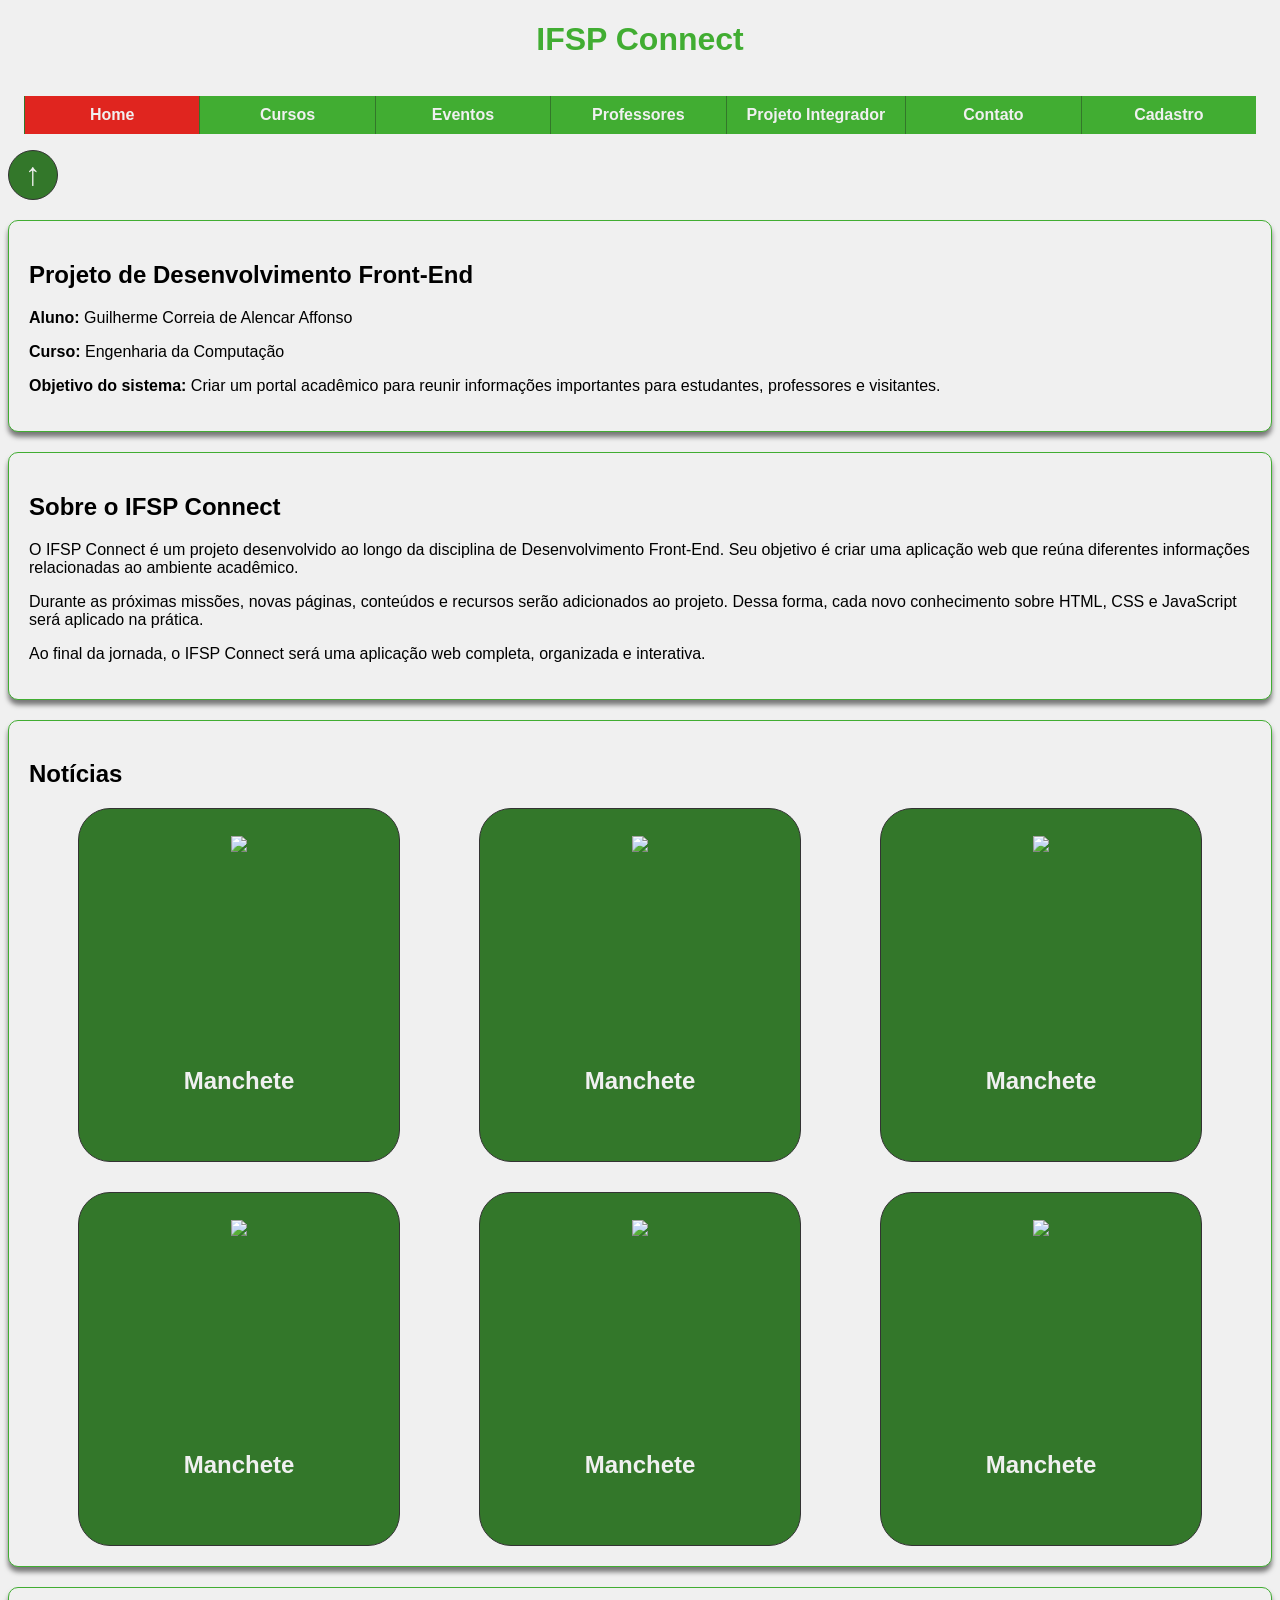
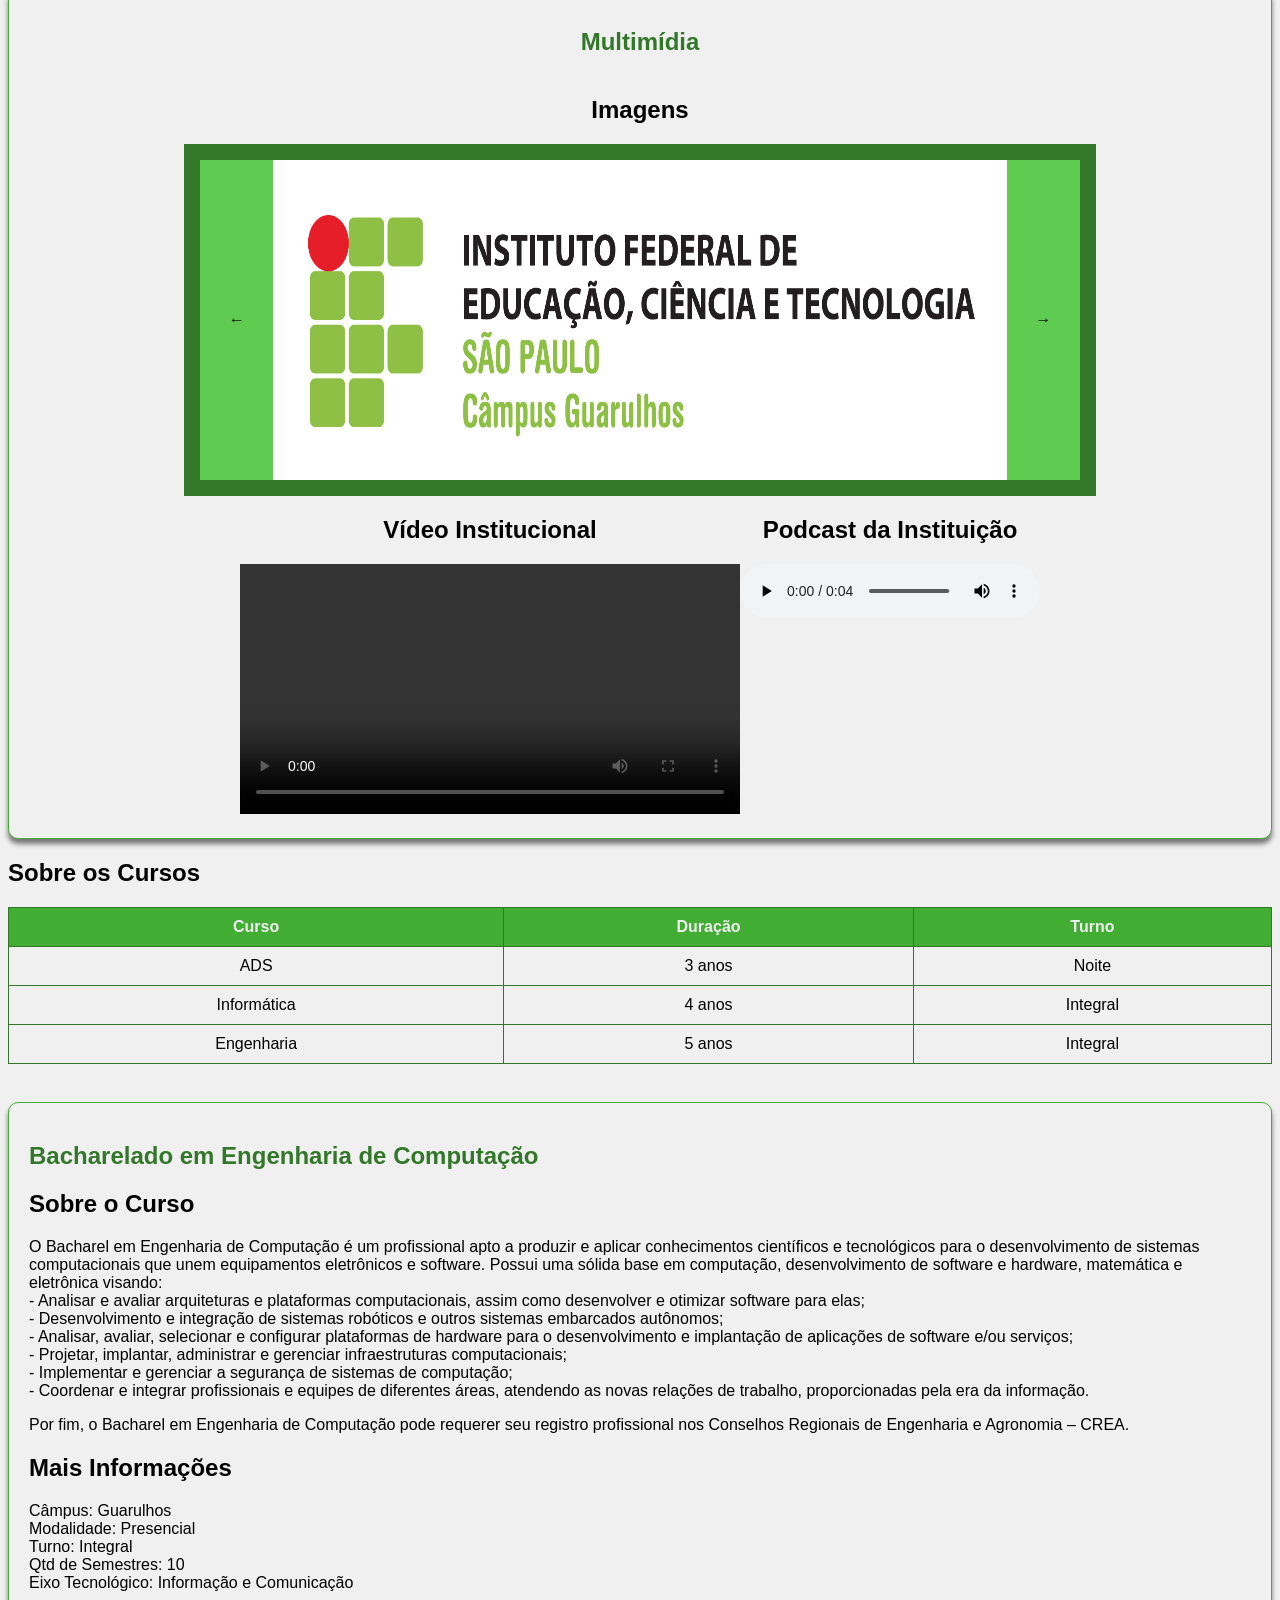
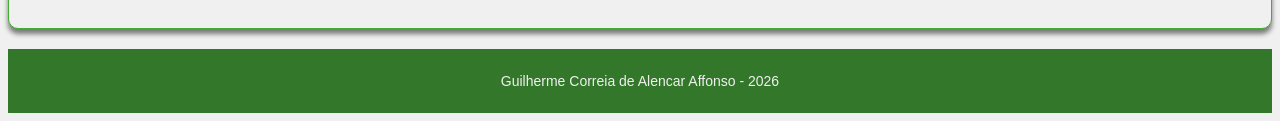
==== commit 75870f8b: "noticias, botão de voltar ao topo, início multimídia e outros" ====
--- a/index.html
+++ b/index.html
@@ -14,7 +14,7 @@
         <h1 id="principal">IFSP Connect</h1>
         <nav>
             <ul>
-                <li><a href="../index.html">Home</a></li>
+                <li><a class="atual" href="../index.html">Home</a></li>
                 <li><a href="../paginas/cursos.html">Cursos</a></li>
                 <li><a href="../paginas/eventos.html">Eventos</a></li>
                 <li><a href="../paginas/professores.html">Professores</a></li>
@@ -25,7 +25,7 @@
         </nav>
     </header>
     <main>
-        <div id="btn-topo">^</div>
+        <div id="btn-topo"><a href="#principal">↑</a></div>
         <section class="card">
             <h2>Projeto de Desenvolvimento Front-End</h2>
             <p><strong>Aluno:</strong> Guilherme Correia de Alencar Affonso</p>
@@ -63,45 +63,79 @@
                     </div>
                     <div class="noticia-content">
                         <h2>Manchete</h2>
-                    </div>
-                </div>
-                <div class="noticia">
-                    <div class="noticia-img"></div>
-                    <div class="noticia-content"></div>
-                </div>
-                <div class="noticia">
-                    <div class="noticia-img"></div>
-                    <div class="noticia-content"></div>
-                </div>
-                <div class="noticia">
-                    <div class="noticia-img"></div>
-                    <div class="noticia-content"></div>
-                </div>
-                <div class="noticia">
-                    <div class="noticia-img"></div>
-                    <div class="noticia-content"></div>
-                </div>
-                <div class="noticia">
-                    <div class="noticia-img"></div>
-                    <div class="noticia-content"></div>
+                        <p>Lorem ipsum dolortium! Vel dol ratione corrupti fugit. Lorem ipsum dolor sit amet consectetur adipisicing elit. Harum autem non eum perferendis! Voluptatum minima impedit facere et culpa alias, assumenda atque possimus ratione voluptatem iure, quaerat, rerum aliquid sint?</p>
+                    </div>
+                </div>
+                <div class="noticia">
+                    <div class="noticia-img">
+                        <img src="https://encrypted-tbn0.gstatic.com/images?q=tbn:ANd9GcSeiXKn9gwpnEnHsUxESCeJzPrAgzlWtGf0-NnbnoYN2g&s=10">
+                    </div>
+                    <div class="noticia-content">
+                        <h2>Manchete</h2>
+                        <p>Lorem ipsum dolortium! Vel dol ratione corrupti fugit. Lorem ipsum dolor sit amet consectetur adipisicing elit. Harum autem non eum perferendis! Voluptatum minima impedit facere et culpa alias, assumenda atque possimus ratione voluptatem iure, quaerat, rerum aliquid sint?</p>
+                    </div>
+                </div>
+                <div class="noticia">
+                    <div class="noticia-img">
+                        <img src="https://encrypted-tbn0.gstatic.com/images?q=tbn:ANd9GcSeiXKn9gwpnEnHsUxESCeJzPrAgzlWtGf0-NnbnoYN2g&s=10">
+                    </div>
+                    <div class="noticia-content">
+                        <h2>Manchete</h2>
+                        <p>Lorem ipsum dolortium! Vel dol ratione corrupti fugit. Lorem ipsum dolor sit amet consectetur adipisicing elit. Harum autem non eum perferendis! Voluptatum minima impedit facere et culpa alias, assumenda atque possimus ratione voluptatem iure, quaerat, rerum aliquid sint?</p>
+                    </div>
+                </div>
+                <div class="noticia">
+                    <div class="noticia-img">
+                        <img src="https://encrypted-tbn0.gstatic.com/images?q=tbn:ANd9GcSeiXKn9gwpnEnHsUxESCeJzPrAgzlWtGf0-NnbnoYN2g&s=10">
+                    </div>
+                    <div class="noticia-content">
+                        <h2>Manchete</h2>
+                        <p>Lorem ipsum dolortium! Vel dol ratione corrupti fugit. Lorem ipsum dolor sit amet consectetur adipisicing elit. Harum autem non eum perferendis! Voluptatum minima impedit facere et culpa alias, assumenda atque possimus ratione voluptatem iure, quaerat, rerum aliquid sint?</p>
+                    </div>
+                </div>
+                <div class="noticia">
+                    <div class="noticia-img">
+                        <img src="https://encrypted-tbn0.gstatic.com/images?q=tbn:ANd9GcSeiXKn9gwpnEnHsUxESCeJzPrAgzlWtGf0-NnbnoYN2g&s=10">
+                    </div>
+                    <div class="noticia-content">
+                        <h2>Manchete</h2>
+                        <p>Lorem ipsum dolortium! Vel dol ratione corrupti fugit. Lorem ipsum dolor sit amet consectetur adipisicing elit. Harum autem non eum perferendis! Voluptatum minima impedit facere et culpa alias, assumenda atque possimus ratione voluptatem iure, quaerat, rerum aliquid sint?</p>
+                    </div>
+                </div>
+                <div class="noticia">
+                    <div class="noticia-img">
+                        <img src="https://encrypted-tbn0.gstatic.com/images?q=tbn:ANd9GcSeiXKn9gwpnEnHsUxESCeJzPrAgzlWtGf0-NnbnoYN2g&s=10">
+                    </div>
+                    <div class="noticia-content">
+                        <h2>Manchete</h2>
+                        <p>Lorem ipsum dolortium! Vel dol ratione corrupti fugit. Lorem ipsum dolor sit amet consectetur adipisicing elit. Harum autem non eum perferendis! Voluptatum minima impedit facere et culpa alias, assumenda atque possimus ratione voluptatem iure, quaerat, rerum aliquid sint?</p>
+                    </div>
                 </div>
             </div>
         </section>
         <section id="multimidia" class="card">
+            <h1>Multimídia</h1>
+            <h2>Imagens</h2>
             <div id="carrossel">
-                <img src="/imagens/ifsp-guarulhos.jpg" alt="IFSP Campus Guarulhos" height="200px">
+                <div class="seta" id="esquerda">←</div>
+                <div class="img">
+                    <img src="/imagens/ifsp-guarulhos.jpg" alt="IFSP Campus Guarulhos">
+                </div>
+                <div class="seta" id="direita">→</div>
             </div>
-            <div>
-                <h2>Vídeo Institucional</h2>
-                <video controls width="500">
-                    <source src="/video/video-institucional.mp4" type="video/mp4">
-                </video>
-            </div>
-            <div>
-                <h2>Podcast da Instituição</h2>
-                <audio controls>
-                    <source src="/audio/podcast.mp3" type="audio/mpeg">
-                </audio>
+            <div class="outros">
+                <div>
+                    <h2>Vídeo Institucional</h2>
+                    <video controls width="500">
+                        <source src="/video/video-institucional.mp4" type="video/mp4">
+                    </video>
+                </div>
+                <div>
+                    <h2>Podcast da Instituição</h2>
+                    <audio controls>
+                        <source src="/audio/podcast.mp3" type="audio/mpeg">
+                    </audio>
+                </div>
             </div>
         </section>
         <section>
--- a/css/estilo.css
+++ b/css/estilo.css
@@ -9,6 +9,10 @@
     --darker-secondary-color: #b71c17;
 }
 
+img, video, audio {
+    max-width: 90vw;
+}
+
 body {
     font-family: Arial, sans-serif;
     background-color: var(--light);
@@ -17,33 +21,68 @@
 h1 {
     color: var(--darker-primary-color);
 }
-nav {
-    width: 100%;
-    background-color: var(--primary-color);
-    padding: 10px 0;
-}
-ul {
+header {
+    justify-content: center;
+    align-items: center;
+    text-align: center;
+}
+header nav {
+    width: 100%;
+    background-color: transparent;
+    display: flex;
+    justify-content: center;
+    align-items: center;
+    text-align: center;
+    margin: 0;
+    padding: 0;
+}
+
+header ul {
     display: flex;
     flex-direction: row;
     list-style-type: none;
+    justify-content: center;
+    align-items: center;
+    width: 100%;
     margin: 0;
-    padding: 0;
-}
-li a {
+    padding: 1rem;
+}
+
+header li {
+    width: 100%;
+    min-width: fit-content;
+    justify-content: center;
+    align-items: center;
+    text-align: center;
+    background-color: var(--primary-color);
+    display: flex;
+}
+
+header li a {
     width: 100%;
     color: var(--light);
     text-decoration: none;
     font-weight: bold;
-    background-color: var(--primary-color);
+    background-color: transparent;
     padding: 10px 20px;
     border-inline-start: 1px solid var(--darker-primary-color);
 }
+
 li a:hover {
     text-decoration: underline;
 }
+
 li a:active {
     background-color: var(--light);
     color: var(--primary-color);
+}
+
+li .atual {
+    background-color: var(--secondary-color);
+}
+
+li .atual:active {
+    color: var(--secondary-color);
 }
 
 /* #cadastro {
@@ -71,6 +110,12 @@
     border: 1px solid var(--dark);
     border-radius: 50%;
 }
+
+#btn-topo a {
+    text-decoration: none;
+    color: var(--light);
+}
+
 .card {
     background-color: var(--light);
     padding: 20px;
@@ -79,15 +124,17 @@
     border: 1px solid var(--primary-color);
     box-shadow: 0 5px 5px rgba(0, 0, 0, 0.5);
 }
+
 .noticias-container {
     display: flex;
     flex-wrap: wrap;
     justify-content: space-evenly;
     gap: 30px;
 }
+
 .noticia {
     width: 20rem;
-    height: 20rem;
+    height: 22rem;
     background-color: var(--darker-primary-color);
     color: var(--light);
     border-radius: 2rem;
@@ -97,49 +144,66 @@
     align-items: center;
     border: 0.1rem solid var(--dark);
 }
+
 .noticia-img {
     height: 60%;
     width: auto;
     max-width: 80%;
 }
+
 .noticia-img img {
     height: 100%;
     max-width: 100%;
 }
+
 .noticia-content {
     display: flex;
-    height: 20%;
-    width: 100%;
-    justify-content: center;
-    align-items: center;
-}
-.noticia-content h2 {
+    height: 25%;
     width: 80%;
-    text-align: center;
-}
+    justify-content: space-around;
+    align-items: center;
+    flex-direction: column;
+    overflow: hidden;
+}
+
+.noticia-content p {
+    font-style: italic;
+    font-size: large;
+}
+
+.noticia-content:hover {
+    overflow: scroll;
+    scrollbar-width: none;
+}
+
 #principal {
     color: var(--primary-color);
     text-align: center;
 }
+
 #principal:hover {
     transform: perspective(500px) rotateX(72000deg);
     transition: 60s ease-in-out;
     color: var(--secondary-color);
     cursor: none;
 }
+
 table {
     width: 100%;
     border-collapse: collapse;
     text-align: center;
 }
+
 th, td {
     padding: 10px;
     border: 1px solid var(--darker-primary-color);
 }
+
 th {
     background-color: var(--primary-color);
     color: var(--light);
 }
+
 .btn-voltar {
     margin: 20px 0;
     border-radius: 5px;
@@ -149,6 +213,7 @@
     width: 10%;
     background-color: var(--secondary-color);
 }
+
 .btn-voltar a {
     color: var(--light);
     text-decoration: none;
@@ -157,23 +222,53 @@
     text-align: center;
     padding: 10px 0;
 }
+
 .btn-voltar:hover {
     background-color: var(--darker-secondary-color);
     transition: 0.2s ease-in-out;
     cursor: pointer;
 }
+
 .btn-voltar:active {
     background-color: var(--lighter-secondary-color);
 }
+
 #multimidia {
     display: flex;
-    flex-direction: row;
-}
-#multimidia div {
-    display: flex;
     flex-direction: column;
-    width: 50%;
+    justify-content: center;
+    align-items: center;
+    text-align: center;
+}
+#carrossel {
+    height: 20rem;
+    width: 55rem;
+    max-width: 90vw;
+    padding: 1rem;
+    background-color: var(--darker-primary-color);
+    display: grid;
+    grid-template-columns: 1fr 10fr 1fr;
+}
+
+#carrossel .img {
+    display: flex;
+    justify-content: center;
+}
+
+#carrossel img {
     height: auto;
+    width: 100%;
+}
+
+.seta {
+    display: flex;
+    justify-content: center;
+    align-items: center;
+    background-color: var(--lighter-primary-color);
+}
+#multimidia .outros {
+    display: flex;
+    flex-wrap: wrap;
 }
 
 footer {
@@ -185,3 +280,44 @@
     margin-top: 20px;
     font: 14px Arial, sans-serif;
 }
+
+@media(max-width: 850px) {
+    header nav {
+        width: 100%;
+        background-color: transparent;
+        display: flex;
+        justify-content: center;
+    }
+
+    header ul {
+        display: flex;
+        flex-direction: column;
+        justify-content: space-between;
+        align-items: center;
+        width: 100%;
+    }
+    header li {
+        width: 100%;
+        justify-content: center;
+        align-items: center;
+        text-align: center;
+        background-color: var(--primary-color);
+        padding: 0;
+        display: flex;
+    }
+    header li a {
+        width: 100%;
+        height: 100%;
+        color: var(--light);
+        text-decoration: none;
+        font-weight: bold;
+        background-color: transparent;
+        border: none;
+        padding: 0.5rem 0;
+        text-align: center;
+        justify-content: center;
+        align-items: center;
+        display: flex;
+        border: 0.1rem solid var(--darker-primary-color);
+    }
+}
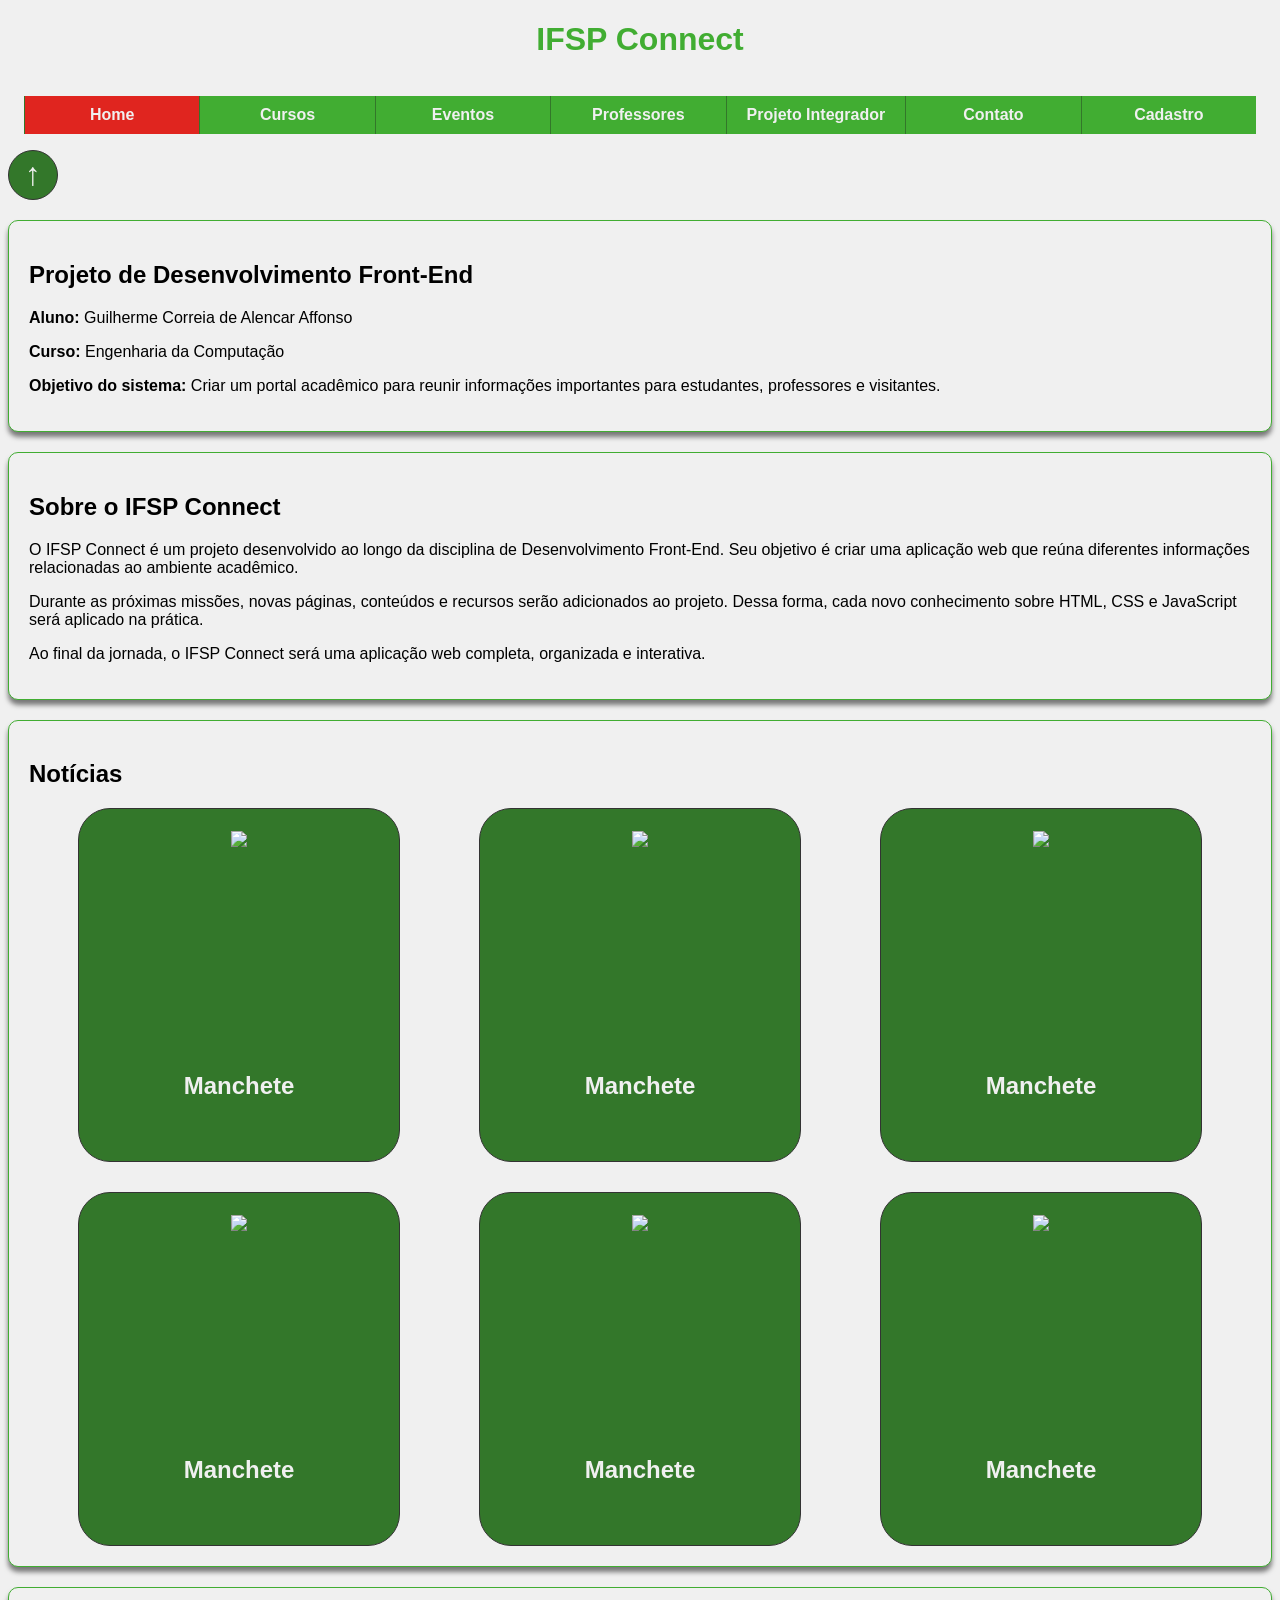
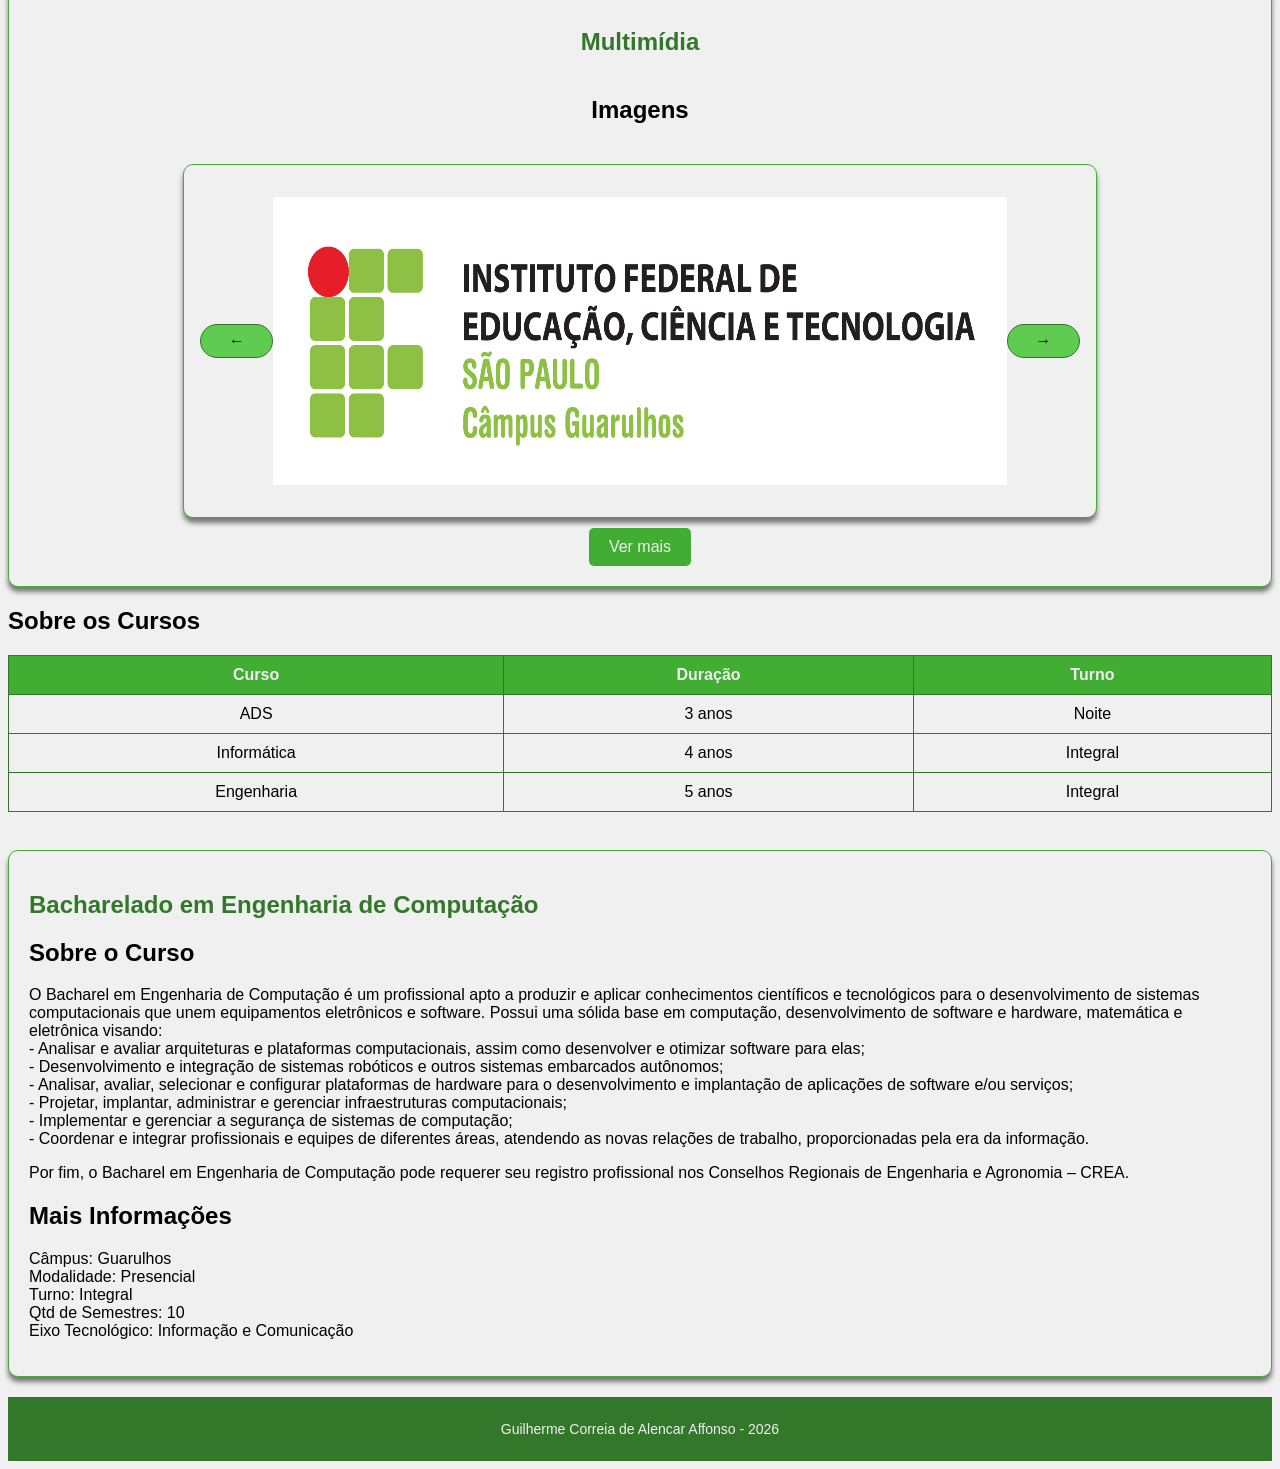
==== commit f861db16: "começo do javascript, carrossel imagens, multimídia expansiva" ====
--- a/index.html
+++ b/index.html
@@ -6,6 +6,7 @@
     <title>IFSP Connect</title>
     <link rel="icon" type="image/png" href="imagens/favicon.jpg">
     <link rel="stylesheet" href="css/estilo.css">
+    <script src="/js/script.js"></script>
 </head>
 
 <body>
@@ -116,27 +117,39 @@
         <section id="multimidia" class="card">
             <h1>Multimídia</h1>
             <h2>Imagens</h2>
-            <div id="carrossel">
-                <div class="seta" id="esquerda">←</div>
-                <div class="img">
+            <div id="carrossel" class="card">
+                <div class="seta" id="esquerda" onclick="girarCarrossel(-1)">←</div>
+                <div class="img" id="carrossel-img">
                     <img src="/imagens/ifsp-guarulhos.jpg" alt="IFSP Campus Guarulhos">
                 </div>
-                <div class="seta" id="direita">→</div>
+                <div class="seta" id="direita" onclick="girarCarrossel(1)">→</div>
             </div>
-            <div class="outros">
-                <div>
-                    <h2>Vídeo Institucional</h2>
-                    <video controls width="500">
-                        <source src="/video/video-institucional.mp4" type="video/mp4">
-                    </video>
-                </div>
-                <div>
+            <div class="outros" style="display: none;">
+                <div id="videos" class="card">
+                    <h2>Vídeos Institucionais</h2>
+                    <div id="video-container">
+                        <video controls>
+                            <source src="/video/video-institucional.mp4" type="video/mp4">
+                        </video>
+                        <video controls>
+                            <source src="/video/video-institucional.mp4" type="video/mp4">
+                        </video>
+                        <video controls>
+                            <source src="/video/video-institucional.mp4" type="video/mp4">
+                        </video>
+                        <video controls>
+                            <source src="/video/video-institucional.mp4" type="video/mp4">
+                        </video>
+                    </div>
+                </div>
+                <div id="podcast" class="card">
                     <h2>Podcast da Instituição</h2>
                     <audio controls>
                         <source src="/audio/podcast.mp3" type="audio/mpeg">
                     </audio>
                 </div>
             </div>
+            <div class="btn-expandir" onclick="expandirMultimidia()">Ver mais</div>
         </section>
         <section>
             <h2>Sobre os Cursos</h2>
--- a/css/estilo.css
+++ b/css/estilo.css
@@ -157,6 +157,7 @@
 }
 
 .noticia-content {
+    margin-top: 10px;
     display: flex;
     height: 25%;
     width: 80%;
@@ -243,9 +244,8 @@
 #carrossel {
     height: 20rem;
     width: 55rem;
-    max-width: 90vw;
+    max-width: 80vw;
     padding: 1rem;
-    background-color: var(--darker-primary-color);
     display: grid;
     grid-template-columns: 1fr 10fr 1fr;
 }
@@ -253,22 +253,88 @@
 #carrossel .img {
     display: flex;
     justify-content: center;
+    align-items: center;
+    height: 100%;
 }
 
 #carrossel img {
+    max-height: 18rem;
+    height: 100%;
+    width: auto;
+    max-width: 100%;
+}
+
+.seta {
+    display: flex;
+    justify-content: center;
+    align-items: center;
+    background-color: var(--lighter-primary-color);
+    cursor: pointer;
+    height: 10%;
+    align-self: center;
+    border: 0.1rem solid var(--darker-primary-color);
+    border-radius: 5rem;
+}
+#multimidia .outros {
+    display: flex;
+    flex-direction: column;
+    width: 100%;
+    max-width: 90vw;
+}
+
+.btn-expandir {
+    background-color: var(--primary-color);
+    color: var(--light);
+    padding: 10px 20px;
+    border-radius: 5px;
+    cursor: pointer;
+    margin-top: 10px;
+}
+#btn-expandir:hover {
+    background-color: var(--lighter-primary-color);
+    transition: 0.2s ease-in-out;
+}
+
+#videos {
+    display: flex;
+    flex-wrap: wrap;
+    justify-content: space-evenly;
+    gap: 20px;
+    align-items: center;
+    align-self: center;
+}
+
+#video-container {
+    display: grid;
+    grid-template-columns: repeat(auto-fit, minmax(300px, 1fr));
+    grid-template-rows: auto;
+    grid-gap: 20px;
+    width: 100%;
+    align-items: center;
+    align-content: center;
+    align-self: center;
+    justify-content: center;
+}
+
+#video-container video {
+    width: 100%;
     height: auto;
-    width: 100%;
-}
-
-.seta {
-    display: flex;
-    justify-content: center;
-    align-items: center;
-    background-color: var(--lighter-primary-color);
-}
-#multimidia .outros {
+}
+
+#podcast {
     display: flex;
     flex-wrap: wrap;
+    flex-direction: column;
+    justify-content: center;
+    align-items: center;
+    align-self: center;
+    gap: 20px;
+    width: 100%;
+    max-width: 90vw;
+}
+
+#podcast audio {
+    width: 90vw;
 }
 
 footer {
@@ -320,4 +386,8 @@
         display: flex;
         border: 0.1rem solid var(--darker-primary-color);
     }
+
+    #carrossel, #videos, #podcast {
+       
+    }
 }
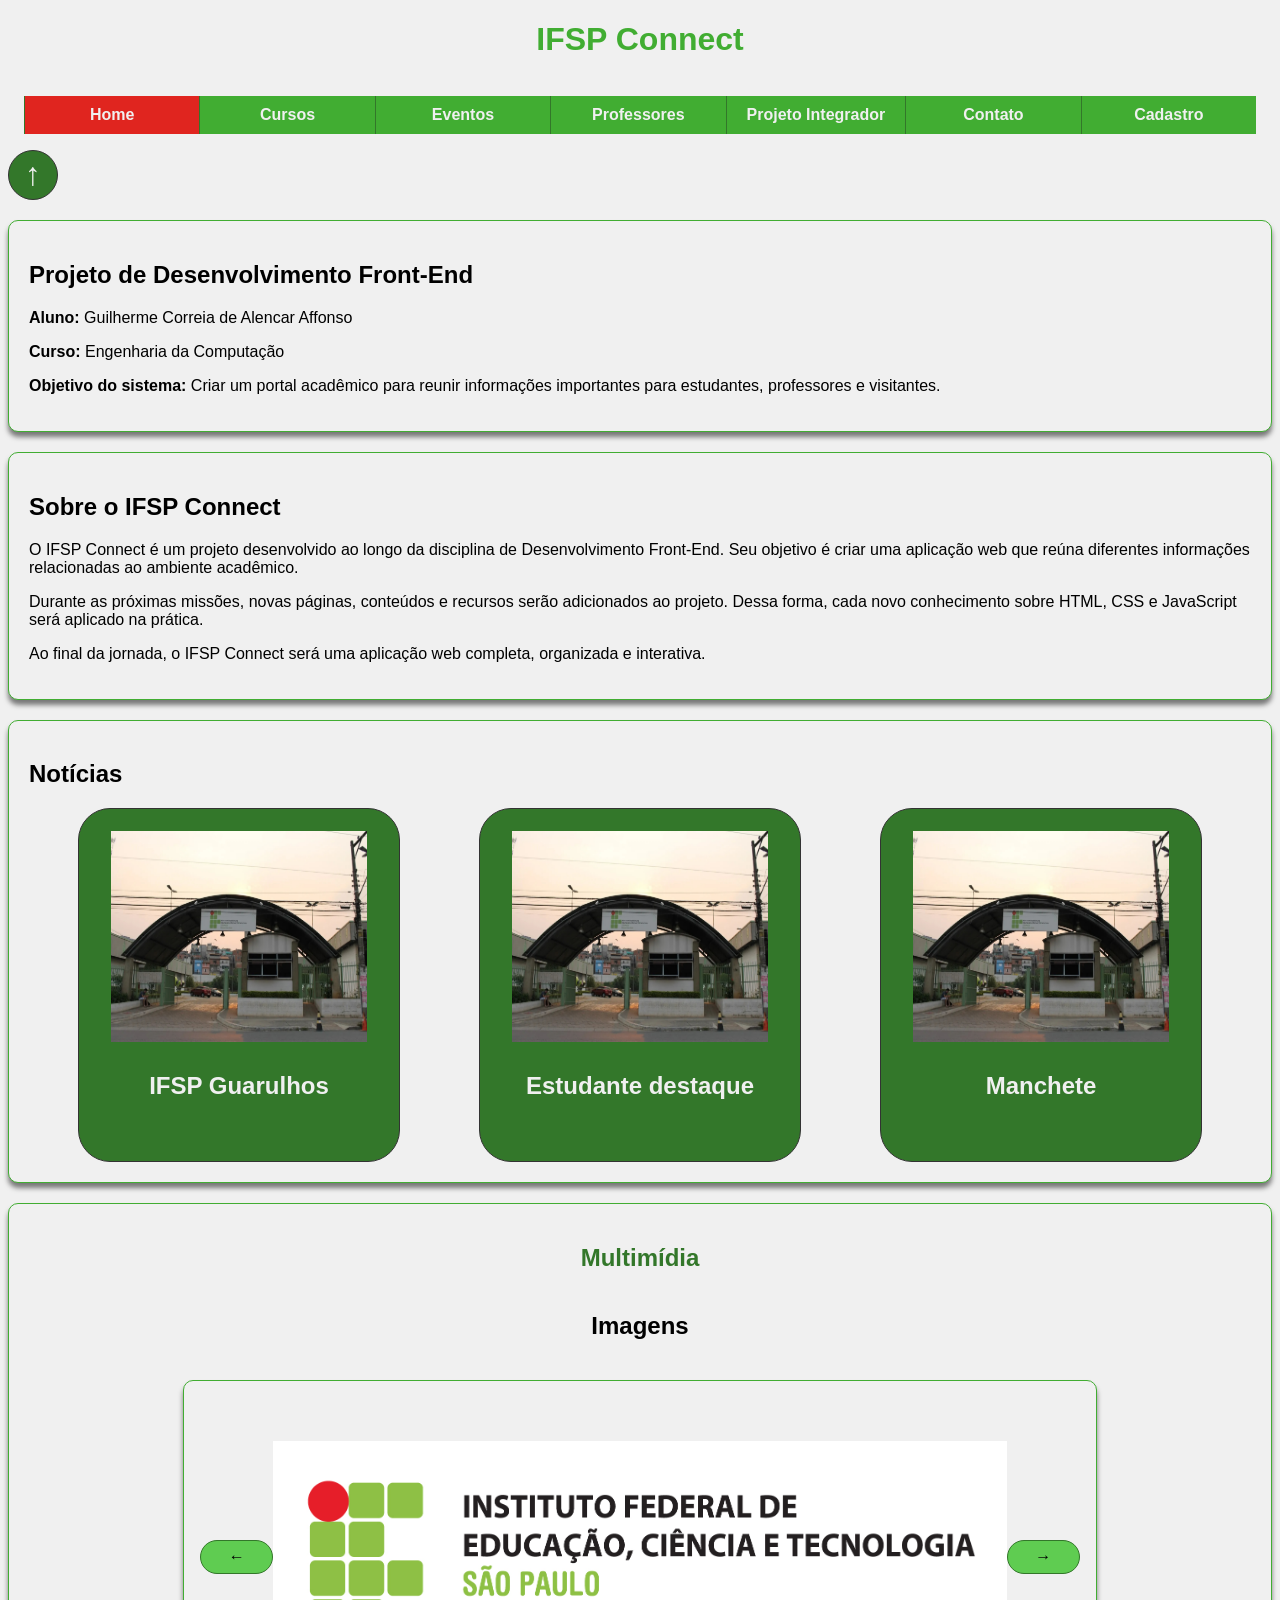
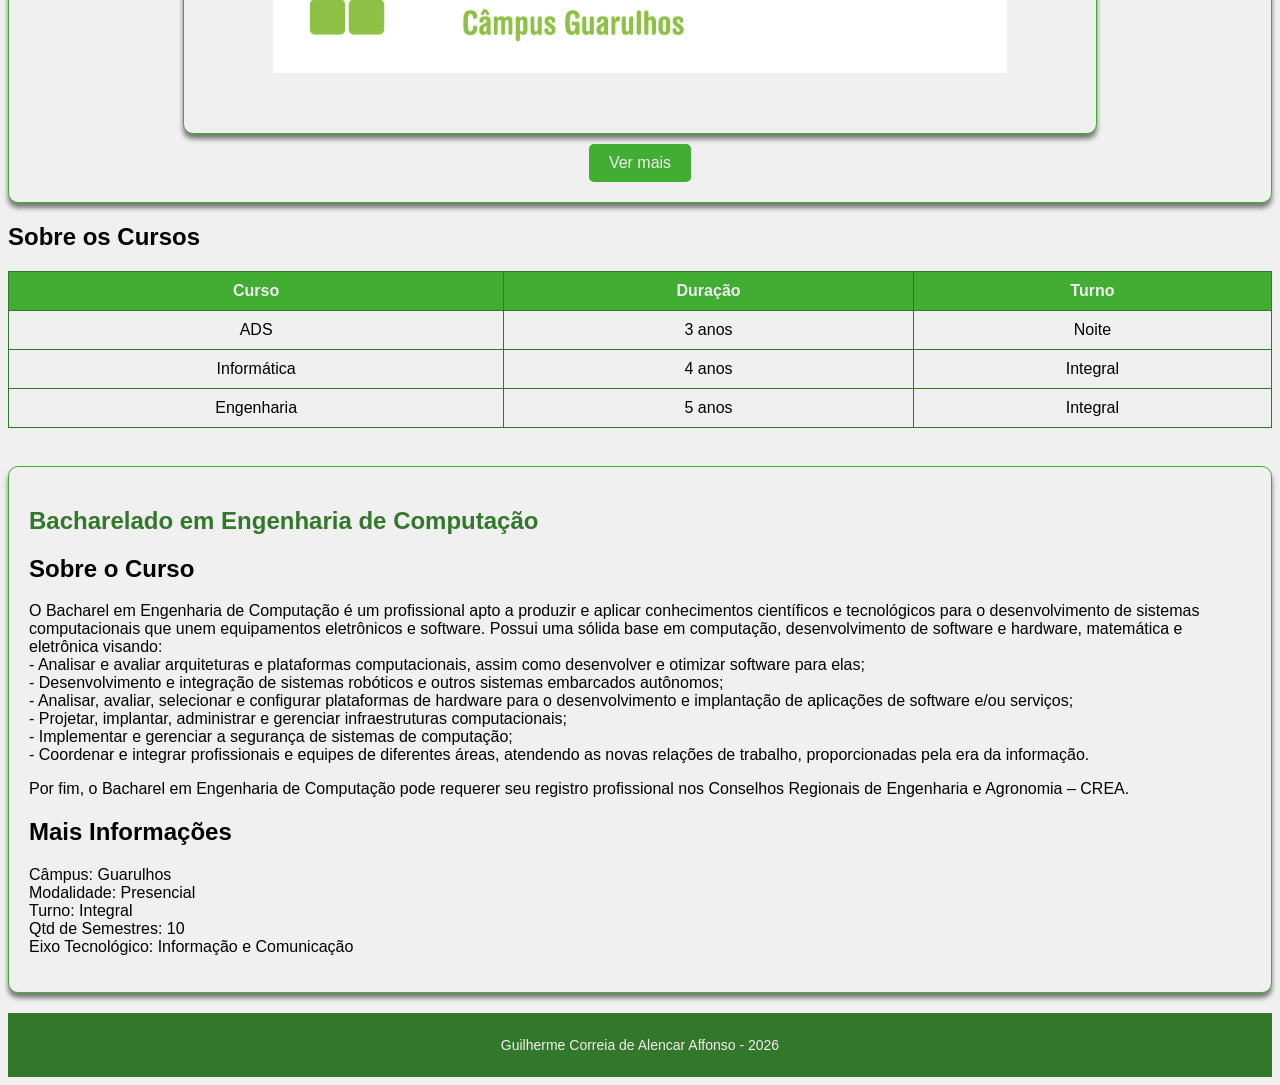
==== commit 5bec5b6f: "notícias com js" ====
--- a/index.html
+++ b/index.html
@@ -56,9 +56,9 @@
             </p>
         </section>
         <section class="card">
-            <h2>Notícias</h2>
-            <div class="noticias-container">
-                <div class="noticia">
+            <h2 onclick="carregarNoticias()">Notícias</h2>
+            <div class="noticias-container" id="noticias-container">
+                <!-- <div class="noticia">
                     <div class="noticia-img">
                         <img src="https://encrypted-tbn0.gstatic.com/images?q=tbn:ANd9GcSeiXKn9gwpnEnHsUxESCeJzPrAgzlWtGf0-NnbnoYN2g&s=10">
                     </div>
@@ -66,52 +66,7 @@
                         <h2>Manchete</h2>
                         <p>Lorem ipsum dolortium! Vel dol ratione corrupti fugit. Lorem ipsum dolor sit amet consectetur adipisicing elit. Harum autem non eum perferendis! Voluptatum minima impedit facere et culpa alias, assumenda atque possimus ratione voluptatem iure, quaerat, rerum aliquid sint?</p>
                     </div>
-                </div>
-                <div class="noticia">
-                    <div class="noticia-img">
-                        <img src="https://encrypted-tbn0.gstatic.com/images?q=tbn:ANd9GcSeiXKn9gwpnEnHsUxESCeJzPrAgzlWtGf0-NnbnoYN2g&s=10">
-                    </div>
-                    <div class="noticia-content">
-                        <h2>Manchete</h2>
-                        <p>Lorem ipsum dolortium! Vel dol ratione corrupti fugit. Lorem ipsum dolor sit amet consectetur adipisicing elit. Harum autem non eum perferendis! Voluptatum minima impedit facere et culpa alias, assumenda atque possimus ratione voluptatem iure, quaerat, rerum aliquid sint?</p>
-                    </div>
-                </div>
-                <div class="noticia">
-                    <div class="noticia-img">
-                        <img src="https://encrypted-tbn0.gstatic.com/images?q=tbn:ANd9GcSeiXKn9gwpnEnHsUxESCeJzPrAgzlWtGf0-NnbnoYN2g&s=10">
-                    </div>
-                    <div class="noticia-content">
-                        <h2>Manchete</h2>
-                        <p>Lorem ipsum dolortium! Vel dol ratione corrupti fugit. Lorem ipsum dolor sit amet consectetur adipisicing elit. Harum autem non eum perferendis! Voluptatum minima impedit facere et culpa alias, assumenda atque possimus ratione voluptatem iure, quaerat, rerum aliquid sint?</p>
-                    </div>
-                </div>
-                <div class="noticia">
-                    <div class="noticia-img">
-                        <img src="https://encrypted-tbn0.gstatic.com/images?q=tbn:ANd9GcSeiXKn9gwpnEnHsUxESCeJzPrAgzlWtGf0-NnbnoYN2g&s=10">
-                    </div>
-                    <div class="noticia-content">
-                        <h2>Manchete</h2>
-                        <p>Lorem ipsum dolortium! Vel dol ratione corrupti fugit. Lorem ipsum dolor sit amet consectetur adipisicing elit. Harum autem non eum perferendis! Voluptatum minima impedit facere et culpa alias, assumenda atque possimus ratione voluptatem iure, quaerat, rerum aliquid sint?</p>
-                    </div>
-                </div>
-                <div class="noticia">
-                    <div class="noticia-img">
-                        <img src="https://encrypted-tbn0.gstatic.com/images?q=tbn:ANd9GcSeiXKn9gwpnEnHsUxESCeJzPrAgzlWtGf0-NnbnoYN2g&s=10">
-                    </div>
-                    <div class="noticia-content">
-                        <h2>Manchete</h2>
-                        <p>Lorem ipsum dolortium! Vel dol ratione corrupti fugit. Lorem ipsum dolor sit amet consectetur adipisicing elit. Harum autem non eum perferendis! Voluptatum minima impedit facere et culpa alias, assumenda atque possimus ratione voluptatem iure, quaerat, rerum aliquid sint?</p>
-                    </div>
-                </div>
-                <div class="noticia">
-                    <div class="noticia-img">
-                        <img src="https://encrypted-tbn0.gstatic.com/images?q=tbn:ANd9GcSeiXKn9gwpnEnHsUxESCeJzPrAgzlWtGf0-NnbnoYN2g&s=10">
-                    </div>
-                    <div class="noticia-content">
-                        <h2>Manchete</h2>
-                        <p>Lorem ipsum dolortium! Vel dol ratione corrupti fugit. Lorem ipsum dolor sit amet consectetur adipisicing elit. Harum autem non eum perferendis! Voluptatum minima impedit facere et culpa alias, assumenda atque possimus ratione voluptatem iure, quaerat, rerum aliquid sint?</p>
-                    </div>
-                </div>
+                </div> -->
             </div>
         </section>
         <section id="multimidia" class="card">
--- a/css/estilo.css
+++ b/css/estilo.css
@@ -85,15 +85,6 @@
     color: var(--secondary-color);
 }
 
-/* #cadastro {
-    background-color: var(--lighter-primary-color);
-    padding: 5px 10px;
-    border-radius: 5px;
-    color: black;
-}
-#cadastro:active {
-    background-color: var(--lighter-primary-color);
-} */
 
 #btn-topo {
     position: sticky;
@@ -198,40 +189,12 @@
 th, td {
     padding: 10px;
     border: 1px solid var(--darker-primary-color);
+    overflow: hidden;
 }
 
 th {
     background-color: var(--primary-color);
     color: var(--light);
-}
-
-.btn-voltar {
-    margin: 20px 0;
-    border-radius: 5px;
-    display: flex;
-    justify-content: center;
-    align-items: center;
-    width: 10%;
-    background-color: var(--secondary-color);
-}
-
-.btn-voltar a {
-    color: var(--light);
-    text-decoration: none;
-    font-weight: bold;
-    width: 100%;
-    text-align: center;
-    padding: 10px 0;
-}
-
-.btn-voltar:hover {
-    background-color: var(--darker-secondary-color);
-    transition: 0.2s ease-in-out;
-    cursor: pointer;
-}
-
-.btn-voltar:active {
-    background-color: var(--lighter-secondary-color);
 }
 
 #multimidia {
@@ -259,7 +222,7 @@
 
 #carrossel img {
     max-height: 18rem;
-    height: 100%;
+    height: auto;
     width: auto;
     max-width: 100%;
 }
